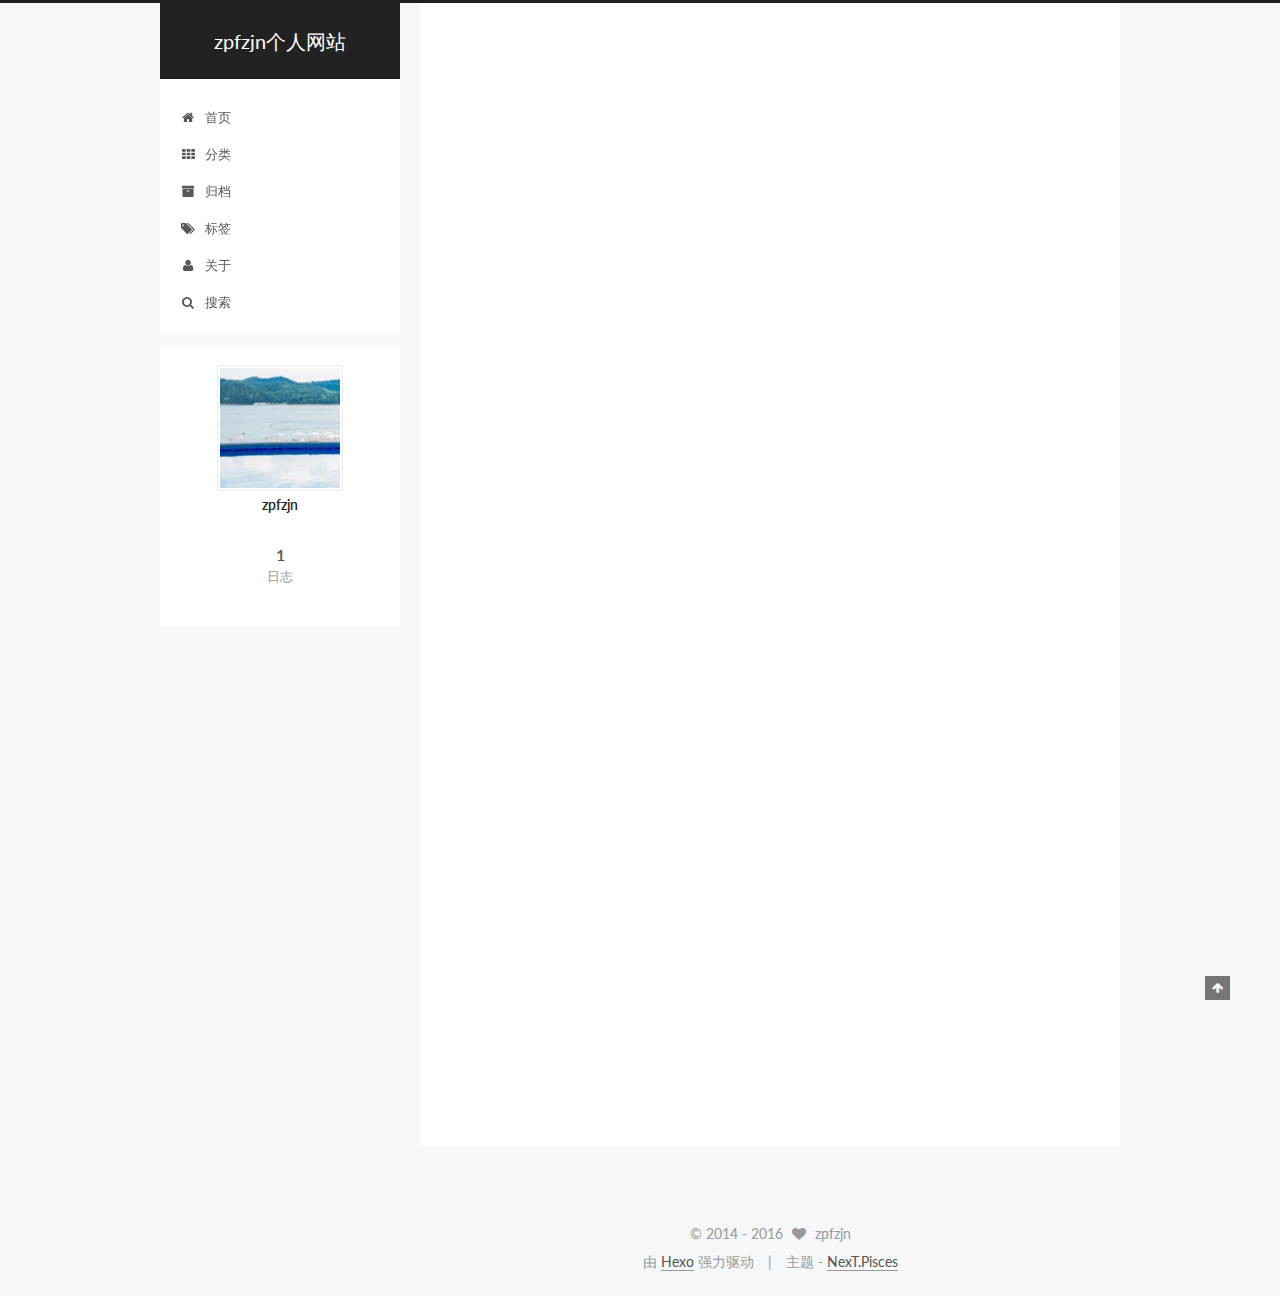
==== index.html @ 31bef753 "Site updated: 2016-10-12 22:18:01" ====
<!doctype html>



  


<html class="theme-next pisces use-motion">
<head>
  <meta charset="UTF-8"/>
<meta http-equiv="X-UA-Compatible" content="IE=edge,chrome=1" />
<meta name="viewport" content="width=device-width, initial-scale=1, maximum-scale=1"/>



<meta http-equiv="Cache-Control" content="no-transform" />
<meta http-equiv="Cache-Control" content="no-siteapp" />












  
  
  <link href="/vendors/fancybox/source/jquery.fancybox.css?v=2.1.5" rel="stylesheet" type="text/css" />




  
  
  
  

  
    
    
  

  

  

  

  

  
    
    
    <link href="//fonts.googleapis.com/css?family=Lato:300,300italic,400,400italic,700,700italic&subset=latin,latin-ext" rel="stylesheet" type="text/css">
  






<link href="/vendors/font-awesome/css/font-awesome.min.css?v=4.4.0" rel="stylesheet" type="text/css" />

<link href="/css/main.css?v=5.0.1" rel="stylesheet" type="text/css" />


  <meta name="keywords" content="zpfzjn" />








  <link rel="shortcut icon" type="image/x-icon" href="/favicon.ico?v=5.0.1" />






<meta property="og:type" content="website">
<meta property="og:title" content="zpfzjn个人网站">
<meta property="og:url" content="http://zpfzjn.com/index.html">
<meta property="og:site_name" content="zpfzjn个人网站">
<meta name="twitter:card" content="summary">
<meta name="twitter:title" content="zpfzjn个人网站">



<script type="text/javascript" id="hexo.configuration">
  var NexT = window.NexT || {};
  var CONFIG = {
    scheme: 'Pisces',
    sidebar: {"position":"left","display":"post"},
    fancybox: true,
    motion: true,
    duoshuo: {
      userId: 0,
      author: '博主'
    }
  };
</script>

  <title> zpfzjn个人网站 </title>
</head>

<body itemscope itemtype="http://schema.org/WebPage" lang="zh-Hans">

  



  <script type="text/javascript">
    var _hmt = _hmt || [];
    (function() {
      var hm = document.createElement("script");
      hm.src = "//hm.baidu.com/hm.js?2b77c3def0ac04cdd8eef418e92e8af2";
      var s = document.getElementsByTagName("script")[0];
      s.parentNode.insertBefore(hm, s);
    })();
  </script>








  
  
    
  

  <div class="container one-collumn sidebar-position-left 
   page-home 
 ">
    <div class="headband"></div>

    <header id="header" class="header" itemscope itemtype="http://schema.org/WPHeader">
      <div class="header-inner"><div class="site-meta ">
  

  <div class="custom-logo-site-title">
    <a href="/"  class="brand" rel="start">
      <span class="logo-line-before"><i></i></span>
      <span class="site-title">zpfzjn个人网站</span>
      <span class="logo-line-after"><i></i></span>
    </a>
  </div>
  <p class="site-subtitle"></p>
</div>

<div class="site-nav-toggle">
  <button>
    <span class="btn-bar"></span>
    <span class="btn-bar"></span>
    <span class="btn-bar"></span>
  </button>
</div>

<nav class="site-nav">
  

  
    <ul id="menu" class="menu">
      
        
        <li class="menu-item menu-item-home">
          <a href="/" rel="section">
            
              <i class="menu-item-icon fa fa-fw fa-home"></i> <br />
            
            首页
          </a>
        </li>
      
        
        <li class="menu-item menu-item-categories">
          <a href="/categories" rel="section">
            
              <i class="menu-item-icon fa fa-fw fa-th"></i> <br />
            
            分类
          </a>
        </li>
      
        
        <li class="menu-item menu-item-archives">
          <a href="/archives" rel="section">
            
              <i class="menu-item-icon fa fa-fw fa-archive"></i> <br />
            
            归档
          </a>
        </li>
      
        
        <li class="menu-item menu-item-tags">
          <a href="/tags" rel="section">
            
              <i class="menu-item-icon fa fa-fw fa-tags"></i> <br />
            
            标签
          </a>
        </li>
      
        
        <li class="menu-item menu-item-about">
          <a href="/about" rel="section">
            
              <i class="menu-item-icon fa fa-fw fa-user"></i> <br />
            
            关于
          </a>
        </li>
      

      
        <li class="menu-item menu-item-search">
          
            <a href="#" class="popup-trigger">
          
            
              <i class="menu-item-icon fa fa-search fa-fw"></i> <br />
            
            搜索
          </a>
        </li>
      
    </ul>
  

  
    <div class="site-search">
      
  <div class="popup">
 <span class="search-icon fa fa-search"></span>
 <input type="text" id="local-search-input">
 <div id="local-search-result"></div>
 <span class="popup-btn-close">close</span>
</div>


    </div>
  
</nav>

 </div>
    </header>

    <main id="main" class="main">
      <div class="main-inner">
        <div class="content-wrap">
          <div id="content" class="content">
            
  <section id="posts" class="posts-expand">
    
      

  
  

  
  
  

  <article class="post post-type-normal " itemscope itemtype="http://schema.org/Article">

    
      <header class="post-header">

        
        
          <h1 class="post-title" itemprop="name headline">
            
            
              
                
                <a class="post-title-link" href="/2016/10/12/hello-world/" itemprop="url">
                  Hello World
                </a>
              
            
          </h1>
        

        <div class="post-meta">
          <span class="post-time">
            <span class="post-meta-item-icon">
              <i class="fa fa-calendar-o"></i>
            </span>
            <span class="post-meta-item-text">发表于</span>
            <time itemprop="dateCreated" datetime="2016-10-12T20:23:17+08:00" content="2016-10-12">
              2016-10-12
            </time>
          </span>

          

          
            
          

          

          
          

          
        </div>
      </header>
    


    <div class="post-body" itemprop="articleBody">

      
      

      
        
          
            <p>Welcome to <a href="https://hexo.io/" target="_blank" rel="external">Hexo</a>! This is your very first post. Check <a href="https://hexo.io/docs/" target="_blank" rel="external">documentation</a> for more info. If you get any problems when using Hexo, you can find the answer in <a href="https://hexo.io/docs/troubleshooting.html" target="_blank" rel="external">troubleshooting</a> or you can ask me on <a href="https://github.com/hexojs/hexo/issues" target="_blank" rel="external">GitHub</a>.</p>
<h2 id="Quick-Start"><a href="#Quick-Start" class="headerlink" title="Quick Start"></a>Quick Start</h2><h3 id="Create-a-new-post"><a href="#Create-a-new-post" class="headerlink" title="Create a new post"></a>Create a new post</h3><figure class="highlight bash"><table><tr><td class="gutter"><pre><div class="line">1</div></pre></td><td class="code"><pre><div class="line">$ hexo new <span class="string">"My New Post"</span></div></pre></td></tr></table></figure>
<p>More info: <a href="https://hexo.io/docs/writing.html" target="_blank" rel="external">Writing</a></p>
<h3 id="Run-server"><a href="#Run-server" class="headerlink" title="Run server"></a>Run server</h3><figure class="highlight bash"><table><tr><td class="gutter"><pre><div class="line">1</div></pre></td><td class="code"><pre><div class="line">$ hexo server</div></pre></td></tr></table></figure>
<p>More info: <a href="https://hexo.io/docs/server.html" target="_blank" rel="external">Server</a></p>
<h3 id="Generate-static-files"><a href="#Generate-static-files" class="headerlink" title="Generate static files"></a>Generate static files</h3><figure class="highlight bash"><table><tr><td class="gutter"><pre><div class="line">1</div></pre></td><td class="code"><pre><div class="line">$ hexo generate</div></pre></td></tr></table></figure>
<p>More info: <a href="https://hexo.io/docs/generating.html" target="_blank" rel="external">Generating</a></p>
<h3 id="Deploy-to-remote-sites"><a href="#Deploy-to-remote-sites" class="headerlink" title="Deploy to remote sites"></a>Deploy to remote sites</h3><figure class="highlight bash"><table><tr><td class="gutter"><pre><div class="line">1</div></pre></td><td class="code"><pre><div class="line">$ hexo deploy</div></pre></td></tr></table></figure>
<p>More info: <a href="https://hexo.io/docs/deployment.html" target="_blank" rel="external">Deployment</a></p>

          
        
      
    </div>

    <div>
      
    </div>

    <div>
      
    </div>

    <footer class="post-footer">
      

      

      
      
        <div class="post-eof"></div>
      
    </footer>
  </article>


    
  </section>

  


          </div>
          


          

        </div>
        
          
  
  <div class="sidebar-toggle">
    <div class="sidebar-toggle-line-wrap">
      <span class="sidebar-toggle-line sidebar-toggle-line-first"></span>
      <span class="sidebar-toggle-line sidebar-toggle-line-middle"></span>
      <span class="sidebar-toggle-line sidebar-toggle-line-last"></span>
    </div>
  </div>

  <aside id="sidebar" class="sidebar">
    <div class="sidebar-inner">

      

      

      <section class="site-overview sidebar-panel  sidebar-panel-active ">
        <div class="site-author motion-element" itemprop="author" itemscope itemtype="http://schema.org/Person">
          <img class="site-author-image" itemprop="image"
               src="/images/avatar.jpg"
               alt="zpfzjn" />
          <p class="site-author-name" itemprop="name">zpfzjn</p>
          <p class="site-description motion-element" itemprop="description"></p>
        </div>
        <nav class="site-state motion-element">
          <div class="site-state-item site-state-posts">
            <a href="/archives">
              <span class="site-state-item-count">1</span>
              <span class="site-state-item-name">日志</span>
            </a>
          </div>

          

          

        </nav>

        

        <div class="links-of-author motion-element">
          
        </div>

        
        

        
        

      </section>

      

    </div>
  </aside>


        
      </div>
    </main>

    <footer id="footer" class="footer">
      <div class="footer-inner">
        <div class="copyright" >
  
  &copy;  2014 - 
  <span itemprop="copyrightYear">2016</span>
  <span class="with-love">
    <i class="fa fa-heart"></i>
  </span>
  <span class="author" itemprop="copyrightHolder">zpfzjn</span>
</div>

<div class="powered-by">
  由 <a class="theme-link" href="http://hexo.io">Hexo</a> 强力驱动
</div>

<div class="theme-info">
  主题 -
  <a class="theme-link" href="https://github.com/iissnan/hexo-theme-next">
    NexT.Pisces
  </a>
</div>

        

        
      </div>
    </footer>

    <div class="back-to-top">
      <i class="fa fa-arrow-up"></i>
    </div>
  </div>

  

<script type="text/javascript">
  if (Object.prototype.toString.call(window.Promise) !== '[object Function]') {
    window.Promise = null;
  }
</script>









  



  
  <script type="text/javascript" src="/vendors/jquery/index.js?v=2.1.3"></script>

  
  <script type="text/javascript" src="/vendors/fastclick/lib/fastclick.min.js?v=1.0.6"></script>

  
  <script type="text/javascript" src="/vendors/jquery_lazyload/jquery.lazyload.js?v=1.9.7"></script>

  
  <script type="text/javascript" src="/vendors/velocity/velocity.min.js?v=1.2.1"></script>

  
  <script type="text/javascript" src="/vendors/velocity/velocity.ui.min.js?v=1.2.1"></script>

  
  <script type="text/javascript" src="/vendors/fancybox/source/jquery.fancybox.pack.js?v=2.1.5"></script>


  


  <script type="text/javascript" src="/js/src/utils.js?v=5.0.1"></script>

  <script type="text/javascript" src="/js/src/motion.js?v=5.0.1"></script>



  
  


  <script type="text/javascript" src="/js/src/affix.js?v=5.0.1"></script>

  <script type="text/javascript" src="/js/src/schemes/pisces.js?v=5.0.1"></script>



  

  


  <script type="text/javascript" src="/js/src/bootstrap.js?v=5.0.1"></script>



  



  



  
  
  <script type="text/javascript">
    // Popup Window;
    var isfetched = false;
    // Search DB path;
    var search_path = "search.xml";
    if (search_path.length == 0) {
       search_path = "search.xml";
    }
    var path = "/" + search_path;
    // monitor main search box;

    function proceedsearch() {
      $("body").append('<div class="popoverlay">').css('overflow', 'hidden');
      $('.popup').toggle();

    }
    // search function;
    var searchFunc = function(path, search_id, content_id) {
    'use strict';
    $.ajax({
        url: path,
        dataType: "xml",
        async: true,
        success: function( xmlResponse ) {
            // get the contents from search data
            isfetched = true;
            $('.popup').detach().appendTo('.header-inner');
            var datas = $( "entry", xmlResponse ).map(function() {
                return {
                    title: $( "title", this ).text(),
                    content: $("content",this).text(),
                    url: $( "url" , this).text()
                };
            }).get();
            var $input = document.getElementById(search_id);
            var $resultContent = document.getElementById(content_id);
            $input.addEventListener('input', function(){
                var matchcounts = 0;
                var str='<ul class=\"search-result-list\">';                
                var keywords = this.value.trim().toLowerCase().split(/[\s\-]+/);
                $resultContent.innerHTML = "";
                if (this.value.trim().length > 1) {
                // perform local searching
                datas.forEach(function(data) {
                    var isMatch = true;
                    var content_index = [];
                    var data_title = data.title.trim().toLowerCase();
                    var data_content = data.content.trim().replace(/<[^>]+>/g,"").toLowerCase();
                    var data_url = data.url;
                    var index_title = -1;
                    var index_content = -1;
                    var first_occur = -1;
                    // only match artiles with not empty titles and contents
                    if(data_title != '' && data_content != '') {
                        keywords.forEach(function(keyword, i) {
                            index_title = data_title.indexOf(keyword);
                            index_content = data_content.indexOf(keyword);
                            if( index_title < 0 && index_content < 0 ){
                                isMatch = false;
                            } else {
                                if (index_content < 0) {
                                    index_content = 0;
                                }
                                if (i == 0) {
                                    first_occur = index_content;
                                }
                            }
                        });
                    }
                    // show search results
                    if (isMatch) {
                        matchcounts += 1;
                        str += "<li><a href='"+ data_url +"' class='search-result-title'>"+ data_title +"</a>";
                        var content = data.content.trim().replace(/<[^>]+>/g,"");
                        if (first_occur >= 0) {
                            // cut out 100 characters
                            var start = first_occur - 20;
                            var end = first_occur + 80;
                            if(start < 0){
                                start = 0;
                            }
                            if(start == 0){
                                end = 50;
                            }
                            if(end > content.length){
                                end = content.length;
                            }
                            var match_content = content.substring(start, end);
                            // highlight all keywords
                            keywords.forEach(function(keyword){
                                var regS = new RegExp(keyword, "gi");
                                match_content = match_content.replace(regS, "<b class=\"search-keyword\">"+keyword+"</b>");
                            });
                            
                            str += "<p class=\"search-result\">" + match_content +"...</p>"
                        }
                        str += "</li>";
                    }
                })};
                str += "</ul>";
                if (matchcounts == 0) { str = '<div id="no-result"><i class="fa fa-frown-o fa-5x" /></div>' }
                if (keywords == "") { str = '<div id="no-result"><i class="fa fa-search fa-5x" /></div>' }
                $resultContent.innerHTML = str;
            });
            proceedsearch();
        }
    });}

    // handle and trigger popup window;
    $('.popup-trigger').mousedown(function(e) {
      e.stopPropagation();
      if (isfetched == false) {
        searchFunc(path, 'local-search-input', 'local-search-result');
      } else {
        proceedsearch();
      };

    });

    $('.popup-btn-close').click(function(e){
      $('.popup').hide();
      $(".popoverlay").remove();
      $('body').css('overflow', '');
    });
    $('.popup').click(function(e){
      e.stopPropagation();
    });
  </script>

  

  

  

</body>
</html>
---- css/main.css ----
/* normalize.css v3.0.2 | MIT License | git.io/normalize */
html {
  font-family: sans-serif; /* 1 */
  -ms-text-size-adjust: 100%; /* 2 */
  -webkit-text-size-adjust: 100%; /* 2 */
}
body {
  margin: 0;
}
article,
aside,
details,
figcaption,
figure,
footer,
header,
hgroup,
main,
menu,
nav,
section,
summary {
  display: block;
}
audio,
canvas,
progress,
video {
  display: inline-block; /* 1 */
  vertical-align: baseline; /* 2 */
}
audio:not([controls]) {
  display: none;
  height: 0;
}
[hidden],
template {
  display: none;
}
a {
  background-color: transparent;
}
a:active,
a:hover {
  outline: 0;
}
abbr[title] {
  border-bottom: 1px dotted;
}
b,
strong {
  font-weight: bold;
}
dfn {
  font-style: italic;
}
h1 {
  font-size: 2em;
  margin: 0.67em 0;
}
mark {
  background: #ff0;
  color: #000;
}
small {
  font-size: 80%;
}
sub,
sup {
  font-size: 75%;
  line-height: 0;
  position: relative;
  vertical-align: baseline;
}
sup {
  top: -0.5em;
}
sub {
  bottom: -0.25em;
}
img {
  border: 0;
}
svg:not(:root) {
  overflow: hidden;
}
figure {
  margin: 1em 40px;
}
hr {
  -moz-box-sizing: content-box;
  box-sizing: content-box;
  height: 0;
}
pre {
  overflow: auto;
}
code,
kbd,
pre,
samp {
  font-family: monospace, monospace;
  font-size: 1em;
}
button,
input,
optgroup,
select,
textarea {
  color: inherit; /* 1 */
  font: inherit; /* 2 */
  margin: 0; /* 3 */
}
button {
  overflow: visible;
}
button,
select {
  text-transform: none;
}
button,
html input[type="button"],
input[type="reset"],
input[type="submit"] {
  -webkit-appearance: button; /* 2 */
  cursor: pointer; /* 3 */
}
button[disabled],
html input[disabled] {
  cursor: default;
}
button::-moz-focus-inner,
input::-moz-focus-inner {
  border: 0;
  padding: 0;
}
input {
  line-height: normal;
}
input[type="checkbox"],
input[type="radio"] {
  box-sizing: border-box; /* 1 */
  padding: 0; /* 2 */
}
input[type="number"]::-webkit-inner-spin-button,
input[type="number"]::-webkit-outer-spin-button {
  height: auto;
}
input[type="search"] {
  -webkit-appearance: textfield; /* 1 */
  -moz-box-sizing: content-box;
  -webkit-box-sizing: content-box; /* 2 */
  box-sizing: content-box;
}
input[type="search"]::-webkit-search-cancel-button,
input[type="search"]::-webkit-search-decoration {
  -webkit-appearance: none;
}
fieldset {
  border: 1px solid #c0c0c0;
  margin: 0 2px;
  padding: 0.35em 0.625em 0.75em;
}
legend {
  border: 0; /* 1 */
  padding: 0; /* 2 */
}
textarea {
  overflow: auto;
}
optgroup {
  font-weight: bold;
}
table {
  border-collapse: collapse;
  border-spacing: 0;
}
td,
th {
  padding: 0;
}
::selection {
  background: #262a30;
  color: #fff;
}
body {
  position: relative;
  font-family: 'Lato', "PingFang SC", "Microsoft YaHei", sans-serif;
  font-size: 14px;
  line-height: 2;
  color: #555;
  background: #fff;
}
@media (max-width: 767px) {
  body {
    padding-right: 0 !important;
  }
}
@media (min-width: 768px) and (max-width: 991px) {
  body {
    padding-right: 0 !important;
  }
}
@media (min-width: 1600px) {
  body {
    font-size: 16px;
  }
}
h1,
h2,
h3,
h4,
h5,
h6 {
  margin: 0;
  padding: 0;
  font-weight: bold;
  line-height: 1.5;
  font-family: 'Lato', "PingFang SC", "Microsoft YaHei", sans-serif;
}
h2,
h3,
h4,
h5,
h6 {
  margin: 20px 0 15px;
}
h1 {
  font-size: 22px;
}
@media (max-width: 767px) {
  h1 {
    font-size: 18px;
  }
}
h2 {
  font-size: 20px;
}
@media (max-width: 767px) {
  h2 {
    font-size: 16px;
  }
}
h3 {
  font-size: 18px;
}
@media (max-width: 767px) {
  h3 {
    font-size: 14px;
  }
}
h4 {
  font-size: 16px;
}
@media (max-width: 767px) {
  h4 {
    font-size: 12px;
  }
}
h5 {
  font-size: 14px;
}
@media (max-width: 767px) {
  h5 {
    font-size: 10px;
  }
}
h6 {
  font-size: 12px;
}
@media (max-width: 767px) {
  h6 {
    font-size: 8px;
  }
}
p {
  margin: 0 0 25px 0;
}
a {
  color: #555;
  text-decoration: none;
  border-bottom: 1px solid #999;
  word-wrap: break-word;
}
a:hover {
  color: #222;
  border-bottom-color: #222;
}
ul {
  list-style: none;
}
blockquote {
  margin: 0;
  padding: 0;
}
img {
  display: block;
  margin: auto;
  max-width: 100%;
  height: auto;
}
hr {
  margin: 40px 0;
  height: 3px;
  border: none;
  background-color: #ddd;
  background-image: repeating-linear-gradient(-45deg, #fff, #fff 4px, transparent 4px, transparent 8px);
}
blockquote {
  padding: 0 15px;
  color: #666;
  border-left: 4px solid #ddd;
}
blockquote cite::before {
  content: "-";
  padding: 0 5px;
}
dt {
  font-weight: 700;
}
dd {
  margin: 0;
  padding: 0;
}
.text-left {
  text-align: left;
}
.text-center {
  text-align: center;
}
.text-right {
  text-align: right;
}
.text-justify {
  text-align: justify;
}
.text-nowrap {
  white-space: nowrap;
}
.text-lowercase {
  text-transform: lowercase;
}
.text-uppercase {
  text-transform: uppercase;
}
.text-capitalize {
  text-transform: capitalize;
}
.center-block {
  display: block;
  margin-left: auto;
  margin-right: auto;
}
.clearfix:before,
.clearfix:after {
  content: " ";
  display: table;
}
.clearfix:after {
  clear: both;
}
.pullquote {
  width: 45%;
}
.pullquote.left {
  float: left;
  margin-left: 5px;
  margin-right: 10px;
}
.pullquote.right {
  float: right;
  margin-left: 10px;
  margin-right: 5px;
}
.affix.affix.affix {
  position: fixed;
}
.translation {
  margin-top: -20px;
  font-size: 14px;
  color: #999;
}
.scrollbar-measure {
  width: 100px;
  height: 100px;
  overflow: scroll;
  position: absolute;
  top: -9999px;
}
.use-motion .motion-element {
  opacity: 0;
}
#local-search-input {
  padding: 3px;
  border: none;
  text-indent: 14px;
  border-radius: 0;
  width: 140px;
  outline: none;
  border-bottom: 1px solid #999;
  background: inherit;
  opacity: 0.5;
}
#local-search-input:focus {
  opacity: 1;
}
.search-icon {
  position: absolute;
  top: 9px;
}
table {
  margin: 20px 0;
  width: 100%;
  border-collapse: collapse;
  border-spacing: 0;
  border: 1px solid #ddd;
  font-size: 14px;
  table-layout: fixed;
  word-wrap: break-all;
}
table>tbody>tr:nth-of-type(odd) {
  background-color: #f9f9f9;
}
table>tbody>tr:hover {
  background-color: #f5f5f5;
}
caption,
th,
td {
  padding: 8px;
  text-align: left;
  vertical-align: middle;
  font-weight: normal;
}
th,
td {
  border-bottom: 3px solid #ddd;
  border-right: 1px solid #eee;
}
th {
  padding-bottom: 10px;
  font-weight: 700;
}
td {
  border-bottom-width: 1px;
}
html,
body {
  height: 100%;
}
.container {
  position: relative;
  min-height: 100%;
}
.header-inner {
  margin: 0 auto;
  padding: 100px 0 70px;
  width: 700px;
}
@media (min-width: 1600px) {
  .container .header-inner {
    width: 900px;
  }
}
.main {
  padding-bottom: 150px;
}
.main-inner {
  margin: 0 auto;
  width: 700px;
}
@media (min-width: 1600px) {
  .container .main-inner {
    width: 900px;
  }
}
.footer {
  position: absolute;
  left: 0;
  bottom: 0;
  width: 100%;
  min-height: 50px;
}
.footer-inner {
  box-sizing: border-box;
  margin: 20px auto;
  width: 700px;
}
@media (min-width: 1600px) {
  .container .footer-inner {
    width: 900px;
  }
}
pre,
.highlight {
  overflow: auto;
  margin: 20px 0;
  padding: 15px;
  font-size: 13px;
  color: #4d4d4c;
  background: #f7f7f7;
  line-height: 1.6;
}
pre,
code {
  font-family: consolas, Menlo, "PingFang SC", "Microsoft YaHei", monospace;
}
code {
  padding: 2px 4px;
  word-break: break-all;
  color: #555;
  background: #eee;
  border-radius: 4px;
  font-size: 13px;
}
pre code {
  padding: 0;
  color: #4d4d4c;
  background: none;
  text-shadow: none;
}
.highlight pre {
  border: none;
  margin: 0;
  padding: 1px;
}
.highlight table {
  margin: 0;
  width: auto;
  border: none;
}
.highlight td {
  border: none;
  padding: 0;
}
.highlight figcaption {
  font-size: 1em;
  color: #4d4d4c;
  line-height: 1em;
  margin-bottom: 1em;
}
.highlight figcaption:before,
.highlight figcaption:after {
  content: " ";
  display: table;
}
.highlight figcaption:after {
  clear: both;
}
.highlight figcaption a {
  float: right;
  color: #4d4d4c;
}
.highlight figcaption a:hover {
  border-bottom-color: #4d4d4c;
}
.highlight .gutter pre {
  color: #666;
  text-align: right;
  padding-right: 20px;
}
.highlight .line {
  height: 20px;
}
.gist table {
  width: auto;
}
.gist table td {
  border: none;
}
pre .comment {
  color: #8e908c;
}
pre .variable,
pre .attribute,
pre .tag,
pre .regexp,
pre .ruby .constant,
pre .xml .tag .title,
pre .xml .pi,
pre .xml .doctype,
pre .html .doctype,
pre .css .id,
pre .css .class,
pre .css .pseudo {
  color: #c82829;
}
pre .number,
pre .preprocessor,
pre .built_in,
pre .literal,
pre .params,
pre .constant,
pre .command {
  color: #f5871f;
}
pre .ruby .class .title,
pre .css .rules .attribute,
pre .string,
pre .value,
pre .inheritance,
pre .header,
pre .ruby .symbol,
pre .xml .cdata,
pre .special,
pre .number,
pre .formula {
  color: #718c00;
}
pre .title,
pre .css .hexcolor {
  color: #3e999f;
}
pre .function,
pre .python .decorator,
pre .python .title,
pre .ruby .function .title,
pre .ruby .title .keyword,
pre .perl .sub,
pre .javascript .title,
pre .coffeescript .title {
  color: #4271ae;
}
pre .keyword,
pre .javascript .function {
  color: #8959a8;
}
.full-image.full-image.full-image {
  border: none;
  max-width: 100%;
  width: auto;
  margin: 20px auto;
}
@media (min-width: 992px) {
  .full-image.full-image.full-image {
    max-width: none;
    width: 126%;
    margin: 0 -13%;
  }
}
.blockquote-center,
.page-home .post-type-quote blockquote,
.page-post-detail .post-type-quote blockquote {
  position: relative;
  margin: 40px 0;
  padding: 0;
  border-left: none;
  text-align: center;
}
.blockquote-center::before,
.page-home .post-type-quote blockquote::before,
.page-post-detail .post-type-quote blockquote::before,
.blockquote-center::after,
.page-home .post-type-quote blockquote::after,
.page-post-detail .post-type-quote blockquote::after {
  position: absolute;
  content: ' ';
  display: block;
  width: 100%;
  height: 24px;
  opacity: 0.2;
  background-repeat: no-repeat;
  background-position: 0 -6px;
  background-size: 22px 22px;
}
.blockquote-center::before,
.page-home .post-type-quote blockquote::before,
.page-post-detail .post-type-quote blockquote::before {
  top: -20px;
  background-image: url("../images/quote-l.svg");
  border-top: 1px solid #ccc;
}
.blockquote-center::after,
.page-home .post-type-quote blockquote::after,
.page-post-detail .post-type-quote blockquote::after {
  bottom: -20px;
  background-image: url("../images/quote-r.svg");
  border-bottom: 1px solid #ccc;
  background-position: 100% 8px;
}
.blockquote-center p,
.page-home .post-type-quote blockquote p,
.page-post-detail .post-type-quote blockquote p,
.blockquote-center div,
.page-home .post-type-quote blockquote div,
.page-post-detail .post-type-quote blockquote div {
  text-align: center;
}
.post .post-body .group-picture img {
  box-sizing: border-box;
  padding: 0 3px;
  border: none;
}
.post .group-picture-row {
  overflow: hidden;
  margin-top: 6px;
}
.post .group-picture-row:first-child {
  margin-top: 0;
}
.post .group-picture-column {
  float: left;
}
.page-post-detail .post-body .group-picture-column {
  float: none;
  margin-top: 10px;
  width: auto !important;
}
.page-post-detail .post-body .group-picture-column img {
  margin: 0 auto;
}
.page-archive .group-picture-container {
  overflow: hidden;
}
.page-archive .group-picture-row {
  float: left;
}
.page-archive .group-picture-row:first-child {
  margin-top: 6px;
}
.page-archive .group-picture-column {
  max-width: 150px;
  max-height: 150px;
}
.btn {
  display: inline-block;
  padding: 0 20px;
  font-size: 14px;
  color: #fff;
  background: #222;
  border: 2px solid #555;
  text-decoration: none;
  border-radius: 0;
  transition-property: background-color;
  transition-duration: 0.2s;
  transition-timing-function: ease-in-out;
  transition-delay: 0s;
}
.btn:hover,
.post-more-link .btn:hover {
  border-color: #222;
  color: #fff;
  background: #222;
}
.btn-bar {
  display: block;
  width: 22px;
  height: 2px;
  background: #555;
  border-radius: 1px;
}
.btn-bar+.btn-bar {
  margin-top: 4px;
}
.pagination {
  margin: 120px 0 40px;
  text-align: center;
  border-top: 1px solid #eee;
}
.page-number-basic,
.pagination .prev,
.pagination .next,
.pagination .page-number,
.pagination .space {
  display: inline-block;
  position: relative;
  top: -1px;
  margin: 0 10px;
  padding: 0 10px;
  line-height: 30px;
}
@media (max-width: 767px) {
  .page-number-basic,
  .pagination .prev,
  .pagination .next,
  .pagination .page-number,
  .pagination .space {
    margin: 0 5px;
  }
}
.pagination .prev,
.pagination .next,
.pagination .page-number {
  border-bottom: 0;
  border-top: 1px solid #eee;
  transition-property: border-color;
  transition-duration: 0.2s;
  transition-timing-function: ease-in-out;
  transition-delay: 0s;
}
.pagination .prev:hover,
.pagination .next:hover,
.pagination .page-number:hover {
  border-top-color: #222;
}
.pagination .space {
  padding: 0;
  margin: 0;
}
.pagination .prev {
  margin-left: 0;
}
.pagination .next {
  margin-right: 0;
}
.pagination .page-number.current {
  color: #fff;
  background: #ccc;
  border-top-color: #ccc;
}
@media (max-width: 767px) {
  .pagination {
    border-top: none;
  }
  .pagination .prev,
  .pagination .next,
  .pagination .page-number {
    margin-bottom: 10px;
    border-top: 0;
    border-bottom: 1px solid #eee;
  }
  .pagination .prev:hover,
  .pagination .next:hover,
  .pagination .page-number:hover {
    border-bottom-color: #222;
  }
}
.comments {
  margin: 60px 20px 0;
}
.tag-cloud {
  text-align: center;
}
.tag-cloud a {
  display: inline-block;
  margin: 10px;
}
.back-to-top {
  box-sizing: border-box;
  position: fixed;
  bottom: -100px;
  right: 50px;
  z-index: 1050;
  padding: 0 6px;
  width: 25px;
  background: #222;
  font-size: 12px;
  opacity: 0.6;
  color: #fff;
  cursor: pointer;
  text-align: center;
  -webkit-transform: translateZ(0);
  transition-property: bottom;
  transition-duration: 0.2s;
  transition-timing-function: ease-in-out;
  transition-delay: 0s;
}
@media (max-width: 767px) {
  .back-to-top {
    display: none;
  }
}
@media (min-width: 768px) and (max-width: 991px) {
  .back-to-top {
    display: none;
  }
}
.back-to-top.back-to-top-on {
  bottom: 40px;
}
.header {
  background: #fff;
}
.header-inner {
  position: relative;
}
.headband {
  height: 3px;
  background: #222;
}
.site-meta {
  margin: 0;
  text-align: center;
}
@media (max-width: 767px) {
  .site-meta {
    text-align: center;
  }
}
.brand {
  position: relative;
  display: inline-block;
  padding: 0 40px;
  color: #fff;
  background: #222;
  border-bottom: none;
}
.brand:hover {
  color: #fff;
}
.logo {
  display: inline-block;
  margin-right: 5px;
  line-height: 36px;
  vertical-align: top;
}
.site-title {
  display: inline-block;
  vertical-align: top;
  line-height: 36px;
  font-size: 20px;
  font-weight: normal;
  font-family: 'Lato', "PingFang SC", "Microsoft YaHei", sans-serif;
}
.site-subtitle {
  margin-top: 10px;
  font-size: 13px;
  color: #ddd;
}
.use-motion .brand {
  opacity: 0;
}
.use-motion .logo,
.use-motion .site-title,
.use-motion .site-subtitle {
  opacity: 0;
  position: relative;
  top: -10px;
}
.site-nav-toggle {
  display: none;
  position: absolute;
  top: 10px;
  left: 10px;
}
@media (max-width: 767px) {
  .site-nav-toggle {
    display: block;
  }
}
.site-nav-toggle button {
  margin-top: 2px;
  padding: 9px 10px;
  background: transparent;
  border: none;
}
@media (max-width: 767px) {
  .site-nav {
    display: none;
    margin: 0 -10px;
    padding: 0 10px;
    clear: both;
    border-top: 1px solid #ddd;
  }
}
@media (min-width: 768px) and (max-width: 991px) {
  .site-nav {
    display: block !important;
  }
}
@media (min-width: 992px) {
  .site-nav {
    display: block !important;
  }
}
.menu {
  margin-top: 20px;
  padding-left: 0;
  text-align: center;
}
.menu .menu-item {
  display: inline-block;
  margin: 0 10px;
}
@media screen and (max-width: 767px) {
  .menu .menu-item {
    margin-top: 10px;
  }
}
.menu .menu-item a {
  display: block;
  font-size: 13px;
  text-transform: capitalize;
  line-height: inherit;
  border-bottom: 1px solid transparent;
  transition-property: border-color;
  transition-duration: 0.2s;
  transition-timing-function: ease-in-out;
  transition-delay: 0s;
}
.menu .menu-item a:hover,
.menu-item-active a {
  border-bottom-color: #222;
}
.menu .menu-item .fa {
  margin-right: 5px;
}
.use-motion .menu-item {
  opacity: 0;
}
.post-body {
  font-family: 'Lato', "PingFang SC", "Microsoft YaHei", sans-serif;
}
@media (max-width: 767px) {
  .post-body {
    word-break: break-word;
  }
}
.post-body .fancybox img {
  display: block !important;
  margin: 0 auto;
  cursor: pointer;
  cursor: zoom-in;
  cursor: -webkit-zoom-in;
}
.post-body .image-caption,
.post-body .figure .caption {
  margin: 10px auto 15px;
  text-align: center;
  font-size: 14px;
  color: #999;
  font-weight: bold;
  line-height: 1;
}
.post-sticky-flag {
  display: inline-block;
  font-size: 16px;
  -ms-transform: rotate(30deg);
  -webkit-transform: rotate(30deg);
  -moz-transform: rotate(30deg);
  -ms-transform: rotate(30deg);
  -o-transform: rotate(30deg);
  transform: rotate(30deg);
}
.posts-expand {
  padding-top: 40px;
}
@media (max-width: 767px) {
  .posts-expand {
    margin: 0 20px;
  }
  .post-body pre,
  .post-body .highlight {
    padding: 10px;
  }
  .post-body pre .gutter pre,
  .post-body .highlight .gutter pre {
    padding-right: 10px;
  }
}
@media (min-width: 992px) {
  .posts-expand .post-body {
    text-align: justify;
  }
}
.posts-expand .post-body h2,
.posts-expand .post-body h3,
.posts-expand .post-body h4,
.posts-expand .post-body h5,
.posts-expand .post-body h6 {
  padding-top: 10px;
}
.posts-expand .post-body h2 .header-anchor,
.posts-expand .post-body h3 .header-anchor,
.posts-expand .post-body h4 .header-anchor,
.posts-expand .post-body h5 .header-anchor,
.posts-expand .post-body h6 .header-anchor {
  float: right;
  margin-left: 10px;
  color: #ccc;
  border-bottom-style: none;
  visibility: hidden;
}
.posts-expand .post-body h2 .header-anchor:hover,
.posts-expand .post-body h3 .header-anchor:hover,
.posts-expand .post-body h4 .header-anchor:hover,
.posts-expand .post-body h5 .header-anchor:hover,
.posts-expand .post-body h6 .header-anchor:hover {
  color: inherit;
}
.posts-expand .post-body h2:hover .header-anchor,
.posts-expand .post-body h3:hover .header-anchor,
.posts-expand .post-body h4:hover .header-anchor,
.posts-expand .post-body h5:hover .header-anchor,
.posts-expand .post-body h6:hover .header-anchor {
  visibility: visible;
}
.posts-expand .post-body ul li {
  list-style: circle;
}
.posts-expand .post-body img {
  box-sizing: border-box;
  margin: auto;
  padding: 3px;
  border: 1px solid #ddd;
}
.posts-expand .fancybox img {
  margin: 0 auto;
}
@media (max-width: 767px) {
  .posts-collapse {
    margin: 0 20px;
  }
  .posts-collapse .post-title,
  .posts-collapse .post-meta {
    display: block;
    width: auto;
    text-align: left;
  }
}
.posts-collapse {
  position: relative;
  z-index: 1010;
  margin-left: 55px;
}
.posts-collapse::after {
  content: " ";
  position: absolute;
  top: 20px;
  left: 0;
  margin-left: -2px;
  width: 4px;
  height: 100%;
  background: #f5f5f5;
  z-index: -1;
}
@media (max-width: 767px) {
  .posts-collapse {
    margin: 0 20px;
  }
}
.posts-collapse .collection-title {
  position: relative;
  margin: 60px 0;
}
.posts-collapse .collection-title h2 {
  margin-left: 20px;
}
.posts-collapse .collection-title small {
  color: #bbb;
}
.posts-collapse .collection-title::before {
  content: " ";
  position: absolute;
  left: 0;
  top: 50%;
  margin-left: -4px;
  margin-top: -4px;
  width: 8px;
  height: 8px;
  background: #bbb;
  border-radius: 50%;
}
.posts-collapse .post {
  margin: 30px 0;
}
.posts-collapse .post-header {
  position: relative;
  transition-duration: 0.2s;
  transition-timing-function: ease-in-out;
  transition-delay: 0s;
  transition-property: border;
  border-bottom: 1px dashed #ccc;
}
.posts-collapse .post-header::before {
  content: " ";
  position: absolute;
  left: 0;
  top: 12px;
  width: 6px;
  height: 6px;
  margin-left: -4px;
  background: #bbb;
  border-radius: 50%;
  border: 1px solid #fff;
  transition-duration: 0.2s;
  transition-timing-function: ease-in-out;
  transition-delay: 0s;
  transition-property: background;
}
.posts-collapse .post-header:hover {
  border-bottom-color: #666;
}
.posts-collapse .post-header:hover::before {
  background: #222;
}
.posts-collapse .post-meta {
  position: absolute;
  font-size: 12px;
  left: 20px;
  top: 5px;
}
.posts-collapse .post-comments-count {
  display: none;
}
.posts-collapse .post-title {
  margin-left: 60px;
  font-size: 16px;
  font-weight: normal;
  line-height: inherit;
}
.posts-collapse .post-title::after {
  margin-left: 3px;
  opacity: 0.6;
}
.posts-collapse .post-title a {
  color: #666;
  border-bottom: none;
}
.page-home .post-type-quote .post-header,
.page-post-detail .post-type-quote .post-header,
.page-home .post-type-quote .post-tags,
.page-post-detail .post-type-quote .post-tags {
  display: none;
}
.posts-expand .post-title {
  font-size: 26px;
  text-align: center;
  word-break: break-word;
  font-weight: 300;
}
@media (max-width: 767px) {
  .posts-expand .post-title {
    font-size: 22px;
  }
}
.posts-expand .post-title-link {
  display: inline-block;
  position: relative;
  color: #555;
  border-bottom: none;
  line-height: 1.2;
  vertical-align: top;
}
.posts-expand .post-title-link::before {
  content: "";
  position: absolute;
  width: 100%;
  height: 2px;
  bottom: 0;
  left: 0;
  background-color: #000;
  visibility: hidden;
  -webkit-transform: scaleX(0);
  -moz-transform: scaleX(0);
  -ms-transform: scaleX(0);
  -o-transform: scaleX(0);
  transform: scaleX(0);
  transition-duration: 0.2s;
  transition-timing-function: ease-in-out;
  transition-delay: 0s;
}
.posts-expand .post-title-link:hover::before {
  visibility: visible;
  -webkit-transform: scaleX(1);
  -moz-transform: scaleX(1);
  -ms-transform: scaleX(1);
  -o-transform: scaleX(1);
  transform: scaleX(1);
}
.posts-expand .post-title-link .fa {
  font-size: 16px;
}
.posts-expand .post-meta {
  margin: 3px 0 60px 0;
  color: #999;
  font-family: 'Lato', "PingFang SC", "Microsoft YaHei", sans-serif;
  font-size: 12px;
  text-align: center;
}
.posts-expand .post-meta .post-category-list {
  display: inline-block;
  margin: 0;
  padding: 3px;
}
.posts-expand .post-meta .post-category-list-link {
  color: #999;
}
.post-meta-item-icon {
  display: none;
  margin-right: 3px;
}
@media (min-width: 768px) and (max-width: 991px) {
  .post-meta-item-icon {
    display: inline-block;
  }
}
@media (max-width: 767px) {
  .post-meta-item-icon {
    display: inline-block;
  }
}
@media (min-width: 768px) and (max-width: 991px) {
  .post-meta-item-text {
    display: none;
  }
}
@media (max-width: 767px) {
  .post-meta-item-text {
    display: none;
  }
}
@media (max-width: 767px) {
  .posts-expand .post-comments-count {
    display: none;
  }
}
.post-more-link {
  margin-top: 50px;
}
.post-more-link .btn {
  color: #555;
  font-size: 14px;
  background: #fff;
  border-radius: 2px;
  line-height: 2;
}
.posts-expand .post-tags {
  margin-top: 40px;
  text-align: center;
}
.posts-expand .post-tags a {
  display: inline-block;
  margin-right: 10px;
  font-size: 13px;
}
.post-nav {
  overflow: hidden;
  margin-top: 60px;
  padding: 10px;
  white-space: nowrap;
  border-top: 1px solid #eee;
}
.post-nav-item {
  display: inline-block;
  width: 50%;
  white-space: normal;
}
.post-nav-item a {
  position: relative;
  display: inline-block;
  line-height: 25px;
  font-size: 14px;
  color: #555;
  border-bottom: none;
}
.post-nav-item a:hover {
  color: #222;
  border-bottom: none;
}
.post-nav-item a:active {
  top: 2px;
}
.post-nav-item a i {
  font-size: 12px;
}
.post-nav-prev {
  text-align: right;
}
.posts-expand .post-eof {
  display: block;
  margin: 80px auto 60px;
  width: 8%;
  height: 1px;
  background: #ccc;
  text-align: center;
}
.post:last-child .post-eof.post-eof.post-eof {
  display: none;
}
.post-gallery {
  display: table;
  table-layout: fixed;
  width: 100%;
  border-collapse: separate;
}
.post-gallery-row {
  display: table-row;
}
.post-gallery .post-gallery-img {
  display: table-cell;
  text-align: center;
  vertical-align: middle;
  border: none;
}
.post-gallery .post-gallery-img img {
  max-width: 100%;
  max-height: 100%;
  border: none;
}
.fancybox-close,
.fancybox-close:hover {
  border: none;
}
.sidebar {
  position: fixed;
  right: 0;
  top: 0;
  bottom: 0;
  width: 0;
  z-index: 1040;
  box-shadow: inset 0 2px 6px #000;
  background: #222;
  -webkit-transform: translateZ(0);
}
.sidebar a {
  color: #999;
  border-bottom-color: #555;
}
.sidebar a:hover {
  color: #eee;
}
@media (min-width: 768px) and (max-width: 991px) {
  .sidebar {
    display: none !important;
  }
}
@media (max-width: 767px) {
  .sidebar {
    display: none !important;
  }
}
.sidebar-inner {
  position: relative;
  padding: 20px 10px;
  color: #999;
  text-align: center;
}
.sidebar-toggle {
  position: fixed;
  right: 50px;
  bottom: 45px;
  width: 15px;
  height: 15px;
  padding: 5px;
  background: #222;
  line-height: 0;
  z-index: 1050;
  cursor: pointer;
  -webkit-transform: translateZ(0);
}
@media (min-width: 768px) and (max-width: 991px) {
  .sidebar-toggle {
    display: none;
  }
}
@media (max-width: 767px) {
  .sidebar-toggle {
    display: none;
  }
}
.sidebar-toggle-line {
  position: relative;
  display: inline-block;
  vertical-align: top;
  height: 2px;
  width: 100%;
  background: #fff;
  margin-top: 3px;
}
.sidebar-toggle-line:first-child {
  margin-top: 0;
}
.site-author-image {
  display: block;
  margin: 0 auto;
  padding: 2px;
  max-width: 120px;
  height: auto;
  border: 1px solid #eee;
}
.site-author-name {
  margin: 0;
  text-align: center;
  color: #222;
  font-weight: 600;
}
.site-description {
  margin-top: 0;
  text-align: center;
  font-size: 13px;
  color: #999;
}
.site-state {
  overflow: hidden;
  line-height: 1.4;
  white-space: nowrap;
  text-align: center;
}
.site-state-item {
  display: inline-block;
  padding: 0 15px;
  border-left: 1px solid #eee;
}
.site-state-item:first-child {
  border-left: none;
}
.site-state-item a {
  border-bottom: none;
}
.site-state-item-count {
  display: block;
  text-align: center;
  color: inherit;
  font-weight: 600;
  font-size: 16px;
}
.site-state-item-name {
  font-size: 13px;
  color: #999;
}
.feed-link {
  margin-top: 20px;
}
.feed-link a {
  display: inline-block;
  padding: 0 15px;
  color: #fc6423;
  border: 1px solid #fc6423;
  border-radius: 4px;
}
.feed-link a i {
  color: #fc6423;
  font-size: 14px;
}
.feed-link a:hover {
  color: #fff;
  background: #fc6423;
}
.feed-link a:hover i {
  color: #fff;
}
.links-of-author {
  margin-top: 20px;
}
.links-of-author a {
  display: inline-block;
  vertical-align: middle;
  margin-right: 10px;
  margin-bottom: 10px;
  border-bottom-color: #555;
  font-size: 13px;
}
.links-of-author a:before {
  display: inline-block;
  vertical-align: middle;
  margin-right: 3px;
  content: " ";
  width: 4px;
  height: 4px;
  border-radius: 50%;
  background: #444dd1;
}
.links-of-blogroll {
  font-size: 13px;
}
.links-of-blogroll-title {
  margin-top: 20px;
  font-size: 14px;
  font-weight: 600;
}
.links-of-blogroll-list {
  margin: 0;
  padding: 0;
}
.links-of-blogroll-item {
  padding: 2px 10px;
}
.sidebar-nav {
  margin: 0 0 20px;
  padding-left: 0;
}
.sidebar-nav li {
  display: inline-block;
  cursor: pointer;
  border-bottom: 1px solid transparent;
  font-size: 14px;
  color: #555;
}
.sidebar-nav li:hover {
  color: #fc6423;
}
.page-post-detail .sidebar-nav-toc {
  padding: 0 5px;
}
.page-post-detail .sidebar-nav-overview {
  margin-left: 10px;
}
.sidebar-nav .sidebar-nav-active {
  color: #fc6423;
  border-bottom-color: #fc6423;
}
.sidebar-nav .sidebar-nav-active:hover {
  color: #fc6423;
}
.sidebar-panel {
  display: none;
}
.sidebar-panel-active {
  display: block;
}
.post-toc-empty {
  font-size: 14px;
  color: #666;
}
.post-toc-wrap {
  overflow: hidden;
}
.post-toc {
  overflow: auto;
}
.post-toc ol {
  margin: 0;
  padding: 0 2px 5px 10px;
  text-align: left;
  list-style: none;
  font-size: 14px;
}
.post-toc ol > ol {
  padding-left: 0;
}
.post-toc ol a {
  transition-duration: 0.2s;
  transition-timing-function: ease-in-out;
  transition-delay: 0s;
  transition-property: all;
  color: #666;
  border-bottom-color: #ccc;
}
.post-toc ol a:hover {
  color: #000;
  border-bottom-color: #000;
}
.post-toc .nav-item {
  overflow: hidden;
  text-overflow: ellipsis;
  white-space: nowrap;
  line-height: 1.8;
}
.post-toc .nav .nav-child {
  display: none;
}
.post-toc .nav .active > .nav-child {
  display: block;
}
.post-toc .nav .active-current > .nav-child {
  display: block;
}
.post-toc .nav .active-current > .nav-child > .nav-item {
  display: block;
}
.post-toc .nav .active > a {
  color: #fc6423;
  border-bottom-color: #fc6423;
}
.post-toc .nav .active-current > a {
  color: #fc6423;
}
.post-toc .nav .active-current > a:hover {
  color: #fc6423;
}
.footer {
  font-size: 14px;
  color: #999;
}
.footer img {
  border: none;
}
.footer-inner {
  text-align: center;
}
.with-love {
  display: inline-block;
  margin: 0 5px;
}
.powered-by,
.theme-info {
  display: inline-block;
}
.powered-by {
  margin-right: 10px;
}
.powered-by::after {
  content: "|";
  padding-left: 10px;
}
.cc-license {
  margin-top: 10px;
  text-align: center;
}
.cc-license .cc-opacity {
  opacity: 0.7;
  border-bottom: none;
}
.cc-license .cc-opacity:hover {
  opacity: 0.9;
}
.cc-license img {
  display: inline-block;
}
.theme-next #ds-thread #ds-reset {
  color: #555;
}
.theme-next #ds-thread #ds-reset .ds-replybox {
  margin-bottom: 30px;
}
.theme-next #ds-thread #ds-reset .ds-replybox .ds-avatar,
.theme-next #ds-reset .ds-avatar img {
  box-shadow: none;
}
.theme-next #ds-thread #ds-reset .ds-textarea-wrapper {
  border-color: #c7d4e1;
  background: none;
  border-top-right-radius: 3px;
  border-top-left-radius: 3px;
}
.theme-next #ds-thread #ds-reset .ds-textarea-wrapper textarea {
  height: 60px;
}
.theme-next #ds-reset .ds-rounded-top {
  border-radius: 0;
}
.theme-next #ds-thread #ds-reset .ds-post-toolbar {
  box-sizing: border-box;
  border: 1px solid #c7d4e1;
  background: #f6f8fa;
}
.theme-next #ds-thread #ds-reset .ds-post-options {
  height: 40px;
  border: none;
  background: none;
}
.theme-next #ds-thread #ds-reset .ds-toolbar-buttons {
  top: 11px;
}
.theme-next #ds-thread #ds-reset .ds-sync {
  top: 5px;
}
.theme-next #ds-thread #ds-reset .ds-post-button {
  top: 4px;
  right: 5px;
  width: 90px;
  height: 30px;
  border: 1px solid #c5ced7;
  border-radius: 3px;
  background-image: linear-gradient(#fbfbfc, #f5f7f9);
  color: #60676d;
}
.theme-next #ds-thread #ds-reset .ds-post-button:hover {
  background-position: 0 -30px;
  color: #60676d;
}
.theme-next #ds-thread #ds-reset .ds-comments-info {
  padding: 10px 0;
}
.theme-next #ds-thread #ds-reset .ds-sort {
  display: none;
}
.theme-next #ds-thread #ds-reset li.ds-tab a.ds-current {
  border: none;
  background: #f6f8fa;
  color: #60676d;
}
.theme-next #ds-thread #ds-reset li.ds-tab a.ds-current:hover {
  background-color: #e9f0f7;
  color: #60676d;
}
.theme-next #ds-thread #ds-reset li.ds-tab a {
  border-radius: 2px;
  padding: 5px;
}
.theme-next #ds-thread #ds-reset .ds-login-buttons p {
  color: #999;
  line-height: 36px;
}
.theme-next #ds-thread #ds-reset .ds-login-buttons .ds-service-list li {
  height: 28px;
}
.theme-next #ds-thread #ds-reset .ds-service-list a {
  background: none;
  padding: 5px;
  border: 1px solid;
  border-radius: 3px;
  text-align: center;
}
.theme-next #ds-thread #ds-reset .ds-service-list a:hover {
  color: #fff;
  background: #666;
}
.theme-next #ds-thread #ds-reset .ds-service-list .ds-weibo {
  color: #fc9b00;
  border-color: #fc9b00;
}
.theme-next #ds-thread #ds-reset .ds-service-list .ds-weibo:hover {
  background: #fc9b00;
}
.theme-next #ds-thread #ds-reset .ds-service-list .ds-qq {
  color: #60a3ec;
  border-color: #60a3ec;
}
.theme-next #ds-thread #ds-reset .ds-service-list .ds-qq:hover {
  background: #60a3ec;
}
.theme-next #ds-thread #ds-reset .ds-service-list .ds-renren {
  color: #2e7ac4;
  border-color: #2e7ac4;
}
.theme-next #ds-thread #ds-reset .ds-service-list .ds-renren:hover {
  background: #2e7ac4;
}
.theme-next #ds-thread #ds-reset .ds-service-list .ds-douban {
  color: #37994c;
  border-color: #37994c;
}
.theme-next #ds-thread #ds-reset .ds-service-list .ds-douban:hover {
  background: #37994c;
}
.theme-next #ds-thread #ds-reset .ds-service-list .ds-kaixin {
  color: #fef20d;
  border-color: #fef20d;
}
.theme-next #ds-thread #ds-reset .ds-service-list .ds-kaixin:hover {
  background: #fef20d;
}
.theme-next #ds-thread #ds-reset .ds-service-list .ds-netease {
  color: #f00;
  border-color: #f00;
}
.theme-next #ds-thread #ds-reset .ds-service-list .ds-netease:hover {
  background: #f00;
}
.theme-next #ds-thread #ds-reset .ds-service-list .ds-sohu {
  color: #ffcb05;
  border-color: #ffcb05;
}
.theme-next #ds-thread #ds-reset .ds-service-list .ds-sohu:hover {
  background: #ffcb05;
}
.theme-next #ds-thread #ds-reset .ds-service-list .ds-baidu {
  color: #2831e0;
  border-color: #2831e0;
}
.theme-next #ds-thread #ds-reset .ds-service-list .ds-baidu:hover {
  background: #2831e0;
}
.theme-next #ds-thread #ds-reset .ds-service-list .ds-google {
  color: #166bec;
  border-color: #166bec;
}
.theme-next #ds-thread #ds-reset .ds-service-list .ds-google:hover {
  background: #166bec;
}
.theme-next #ds-thread #ds-reset .ds-service-list .ds-weixin {
  color: #00ce0d;
  border-color: #00ce0d;
}
.theme-next #ds-thread #ds-reset .ds-service-list .ds-weixin:hover {
  background: #00ce0d;
}
.theme-next #ds-thread #ds-reset .ds-service-list .ds-more-services {
  border: none;
}
.theme-next #ds-thread #ds-reset .ds-service-list .ds-more-services:hover {
  background: none;
}
.theme-next #ds-reset .duoshuo-ua-admin {
  display: inline-block;
  color: #f00;
}
.theme-next #ds-reset .duoshuo-ua-platform,
.theme-next #ds-reset .duoshuo-ua-browser {
  color: #ccc;
}
.theme-next #ds-reset .duoshuo-ua-platform .fa,
.theme-next #ds-reset .duoshuo-ua-browser .fa {
  display: inline-block;
  margin-right: 3px;
}
.theme-next #ds-reset .duoshuo-ua-separator {
  display: inline-block;
  margin-left: 5px;
}
.theme-next .this_ua {
  background-color: #ccc !important;
  border-radius: 4px;
  padding: 0 5px !important;
  margin: 1px 1px !important;
  border: 1px solid #bbb !important;
  color: #fff;
  display: inline-block !important;
}
.theme-next .this_ua.admin {
  background-color: #d9534f !important;
  border-color: #d9534f !important;
}
.theme-next .this_ua.platform.iOS,
.theme-next .this_ua.platform.Mac,
.theme-next .this_ua.platform.Windows {
  background-color: #39b3d7 !important;
  border-color: #46b8da !important;
}
.theme-next .this_ua.platform.Linux {
  background-color: #3a3a3a !important;
  border-color: #1f1f1f !important;
}
.theme-next .this_ua.platform.Android {
  background-color: #00c47d !important;
  border-color: #01b171 !important;
}
.theme-next .this_ua.browser.Mobile,
.theme-next .this_ua.browser.Chrome {
  background-color: #5cb85c !important;
  border-color: #4cae4c !important;
}
.theme-next .this_ua.browser.Firefox {
  background-color: #f0ad4e !important;
  border-color: #eea236 !important;
}
.theme-next .this_ua.browser.Maxthon,
.theme-next .this_ua.browser.IE {
  background-color: #428bca !important;
  border-color: #357ebd !important;
}
.theme-next .this_ua.browser.baidu,
.theme-next .this_ua.browser.UCBrowser,
.theme-next .this_ua.browser.Opera {
  background-color: #d9534f !important;
  border-color: #d43f3a !important;
}
.theme-next .this_ua.browser.Android,
.theme-next .this_ua.browser.QQBrowser {
  background-color: #78ace9 !important;
  border-color: #4cae4c !important;
}
.post-spread {
  margin-top: 20px;
  text-align: center;
}
.jiathis_style {
  display: inline-block;
}
.jiathis_style a {
  border: none;
}
.post-spread {
  margin-top: 20px;
  text-align: center;
}
.bdshare-slide-button-box a {
  border: none;
}
.bdsharebuttonbox {
  display: inline-block;
}
.bdsharebuttonbox a {
  border: none;
}
ul.search-result-list {
  padding-left: 0px;
  margin: 0px 5px 0px 8px;
}
p.search-result {
  border-bottom: 1px dashed #ccc;
  padding: 5px 0;
}
a.search-result-title {
  font-weight: bold;
}
a.search-result {
  border-bottom: transparent;
  display: block;
  white-space: nowrap;
  overflow: hidden;
  text-overflow: ellipsis;
}
.search-keyword {
  border-bottom: 1px dashed #4088b8;
  font-weight: bold;
}
#local-search-result {
  height: 90%;
  overflow: auto;
}
.popup {
  display: none;
  position: fixed;
  top: 10%;
  left: 50%;
  width: 700px;
  height: 80%;
  margin-left: -350px;
  padding: 3px 0 0 10px;
  background: #fff;
  color: #333;
  z-index: 9999;
  border-radius: 5px;
}
@media (max-width: 767px) {
  .popup {
    padding: 3px;
    top: 0;
    left: 0;
    margin: 0;
    width: 100%;
    height: 100%;
    border-radius: 0px;
  }
}
.popoverlay {
  position: fixed;
  width: 100%;
  height: 100%;
  top: 0px;
  left: 0px;
  z-index: 2080;
  background-color: rgba(0,0,0,0.3);
}
#local-search-input {
  margin-bottom: 10px;
  width: 50%;
}
.popup-btn-close {
  position: absolute;
  top: 6px;
  right: 14px;
  color: #4ebd79;
  font-size: 14px;
  font-weight: bold;
  text-transform: uppercase;
  cursor: pointer;
}
#no-result {
  position: absolute;
  left: 44%;
  top: 42%;
  color: #ccc;
}
.busuanzi-count:before {
  content: " ";
  float: left;
  width: 260px;
  min-height: 25px;
}
@media (min-width: 768px) and (max-width: 991px) {
  .busuanzi-count {
    width: auto;
  }
  .busuanzi-count:before {
    display: none;
  }
}
@media (max-width: 767px) {
  .busuanzi-count {
    width: auto;
  }
  .busuanzi-count:before {
    display: none;
  }
}
.site-uv,
.site-pv,
.page-pv {
  display: inline-block;
}
.site-uv .busuanzi-value,
.site-pv .busuanzi-value,
.page-pv .busuanzi-value {
  margin: 0 5px;
}
.site-uv {
  margin-right: 10px;
}
.site-uv::after {
  content: "|";
  padding-left: 10px;
}
.use-motion .post {
  opacity: 0;
}
.page-archive .archive-page-counter {
  position: relative;
  top: 3px;
  left: 20px;
}
@media (max-width: 767px) {
  .page-archive .archive-page-counter {
    top: 5px;
  }
}
.page-archive .posts-collapse .archive-move-on {
  position: absolute;
  top: 11px;
  left: 0;
  margin-left: -6px;
  width: 10px;
  height: 10px;
  opacity: 0.5;
  background: #555;
  border: 1px solid #fff;
  border-radius: 50%;
}
.category-all-page .category-all-title {
  text-align: center;
}
.category-all-page .category-all {
  margin-top: 20px;
}
.category-all-page .category-list {
  margin: 0;
  padding: 0;
  list-style: none;
}
.category-all-page .category-list-item {
  margin: 5px 10px;
}
.category-all-page .category-list-count {
  color: #bbb;
}
.category-all-page .category-list-count:before {
  display: inline;
  content: " (";
}
.category-all-page .category-list-count:after {
  display: inline;
  content: ") ";
}
.category-all-page .category-list-child {
  padding-left: 10px;
}
.page-post-detail .sidebar-toggle-line {
  background: #fc6423;
}
.page-post-detail .comments {
  overflow: hidden;
}
body {
  background: #f5f7f9;
}
@media (min-width: 992px) {
  .full-image.full-image.full-image {
    max-width: none;
    width: 118%;
    margin: 0 -9%;
  }
}
.header {
  position: relative;
  margin: 0 auto;
  width: 960px;
}
@media (min-width: 768px) and (max-width: 991px) {
  .header {
    width: auto;
  }
}
@media (max-width: 767px) {
  .header {
    width: auto;
  }
}
.header-inner {
  position: absolute;
  top: 0;
  overflow: hidden;
  padding: 0;
  width: 240px;
  background: #fff;
}
@media (min-width: 1600px) {
  .container .header-inner {
    width: 240px;
  }
}
@media (min-width: 768px) and (max-width: 991px) {
  .header-inner {
    position: relative;
    width: auto;
  }
}
@media (max-width: 767px) {
  .header-inner {
    position: relative;
    width: auto;
  }
}
.main:before,
.main:after {
  content: " ";
  display: table;
}
.main:after {
  clear: both;
}
@media (min-width: 768px) and (max-width: 991px) {
  .main {
    padding-bottom: 100px;
  }
}
@media (max-width: 767px) {
  .main {
    padding-bottom: 100px;
  }
}
.container .main-inner {
  width: 960px;
}
@media (min-width: 768px) and (max-width: 991px) {
  .container .main-inner {
    width: auto;
  }
}
@media (max-width: 767px) {
  .container .main-inner {
    width: auto;
  }
}
.content-wrap {
  float: right;
  box-sizing: border-box;
  padding: 40px;
  width: 700px;
  background: #fff;
  min-height: 700px;
}
@media (min-width: 768px) and (max-width: 991px) {
  .content-wrap {
    width: 100%;
    padding: 20px;
  }
}
@media (max-width: 767px) {
  .content-wrap {
    width: 100%;
    padding: 20px;
    min-height: auto;
  }
}
.sidebar {
  position: static;
  float: left;
  margin-top: 300px;
  width: 240px;
  background: #fff;
  box-shadow: none;
}
@media (min-width: 768px) and (max-width: 991px) {
  .sidebar {
    display: none;
  }
}
@media (max-width: 767px) {
  .sidebar {
    display: none;
  }
}
.sidebar-toggle {
  display: none;
}
.footer-inner {
  width: 960px;
}
.footer-inner:before {
  content: " ";
  float: left;
  width: 260px;
  min-height: 50px;
}
@media (min-width: 768px) and (max-width: 991px) {
  .footer-inner {
    width: auto;
  }
  .footer-inner:before {
    display: none;
  }
}
@media (max-width: 767px) {
  .footer-inner {
    width: auto;
  }
  .footer-inner:before {
    display: none;
  }
}
.sidebar-position-right .header-inner {
  right: 0;
}
.sidebar-position-right .content-wrap {
  float: left;
}
.sidebar-position-right .sidebar {
  float: right;
}
.sidebar-position-right .footer-inner:before {
  float: right;
}
.site-meta {
  padding: 20px 0;
  color: #fff;
  background: #222;
}
@media (min-width: 768px) and (max-width: 991px) {
  .site-meta {
    box-shadow: 0 0 16px rgba(0,0,0,0.5);
  }
}
@media (max-width: 767px) {
  .site-meta {
    box-shadow: 0 0 16px rgba(0,0,0,0.5);
  }
}
.brand {
  display: block;
  padding: 0;
  background: none;
}
.brand:hover {
  color: #fff;
}
.site-subtitle {
  margin: 0;
}
.site-search form {
  display: none;
}
.site-nav {
  border-top: none;
}
@media (min-width: 768px) and (max-width: 991px) {
  .site-nav {
    display: none !important;
  }
}
@media (min-width: 768px) and (max-width: 991px) {
  .site-nav-on {
    display: block !important;
  }
}
.menu .menu-item {
  display: block;
  margin: 0;
  list-style: none;
}
.menu .menu-item a {
  position: relative;
  box-sizing: border-box;
  padding: 5px 20px;
  text-align: left;
  line-height: inherit;
  transition-property: background-color;
  transition-duration: 0.2s;
  transition-timing-function: ease-in-out;
  transition-delay: 0s;
}
.menu .menu-item a:hover,
.menu-item-active a {
  background: #f9f9f9;
  border-bottom-color: #fff;
}
.menu .menu-item br {
  display: none;
}
.menu-item-active a:after {
  content: " ";
  position: absolute;
  top: 50%;
  margin-top: -3px;
  right: 15px;
  width: 6px;
  height: 6px;
  border-radius: 50%;
  background-color: #bbb;
}
.btn-bar {
  background-color: #fff;
}
.site-nav-toggle {
  top: 20px;
  left: 20px;
}
@media (min-width: 768px) and (max-width: 991px) {
  .site-nav-toggle {
    display: block;
  }
}
.use-motion .sidebar .motion-element {
  opacity: 1;
}
.sidebar {
  display: none;
  right: auto;
  bottom: auto;
  -webkit-transform: none;
}
.sidebar-inner {
  box-sizing: border-box;
  width: 240px;
  color: #555;
  background: #fff;
}
.sidebar-inner.affix {
  position: fixed;
  top: 0;
}
.site-overview {
  margin: 0 2px;
  text-align: left;
}
.site-author:before,
.site-author:after {
  content: " ";
  display: table;
}
.site-author:after {
  clear: both;
}
.sidebar a {
  color: #555;
}
.sidebar a:hover {
  color: #222;
}
.links-of-author-item a:before {
  display: none;
}
.links-of-author-item a {
  border-bottom: none;
  text-decoration: underline;
}
.feed-link {
  border-top: 1px dotted #ccc;
  border-bottom: 1px dotted #ccc;
  text-align: center;
}
.feed-link a {
  display: block;
  color: #fc6423;
  border: none;
}
.feed-link a:hover {
  background: none;
  color: #e34603;
}
.feed-link a:hover i {
  color: #e34603;
}
.links-of-author:before,
.links-of-author:after {
  content: " ";
  display: table;
}
.links-of-author:after {
  clear: both;
}
.links-of-author-item {
  float: left;
  margin: 5px 0 0;
  width: 50%;
}
.links-of-author-item a {
  box-sizing: border-box;
  display: inline-block;
  margin-right: 0;
  margin-bottom: 0;
  padding: 0 5px;
  overflow: hidden;
  white-space: nowrap;
  text-overflow: ellipsis;
}
.links-of-author-item a {
  display: block;
  text-decoration: none;
}
.links-of-author-item a:hover {
  border-radius: 4px;
  background: #eee;
}
.links-of-author-item .fa {
  margin-right: 2px;
  font-size: 16px;
}
.links-of-author-item .fa-globe {
  font-size: 15px;
}
.links-of-blogroll {
  margin-top: 20px;
  padding: 3px 0 0;
  border-top: 1px dotted #ccc;
}
.links-of-blogroll-title {
  margin-top: 0;
}
.links-of-blogroll-item {
  padding: 0;
}
.links-of-blogroll-inline:before,
.links-of-blogroll-inline:after {
  content: " ";
  display: table;
}
.links-of-blogroll-inline:after {
  clear: both;
}
.links-of-blogroll-inline .links-of-blogroll-item {
  float: left;
  margin: 5px 0 0;
  width: 50%;
}
.links-of-blogroll-inline .links-of-blogroll-item a {
  box-sizing: border-box;
  display: inline-block;
  margin-right: 0;
  margin-bottom: 0;
  padding: 0 5px;
  overflow: hidden;
  white-space: nowrap;
  text-overflow: ellipsis;
}
@media (max-width: 767px) {
  .post-body {
    text-align: justify;
  }
}
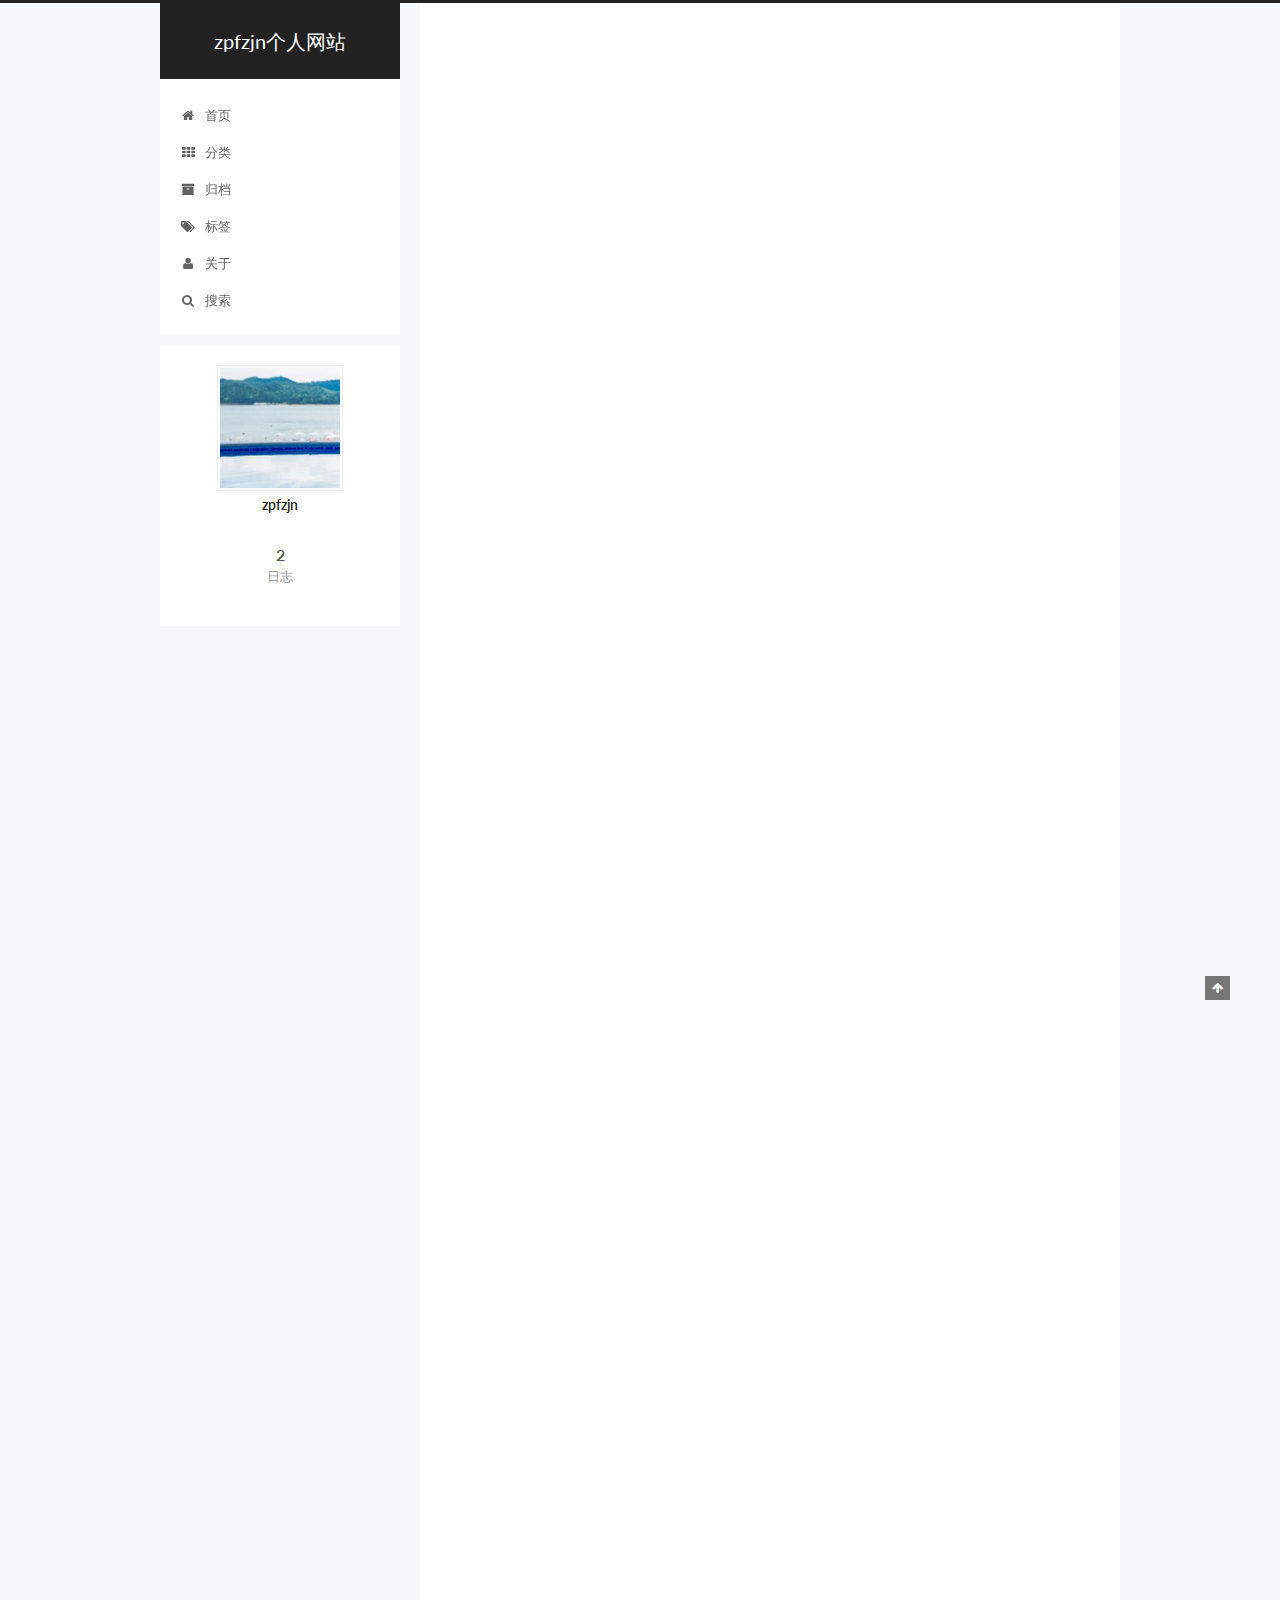
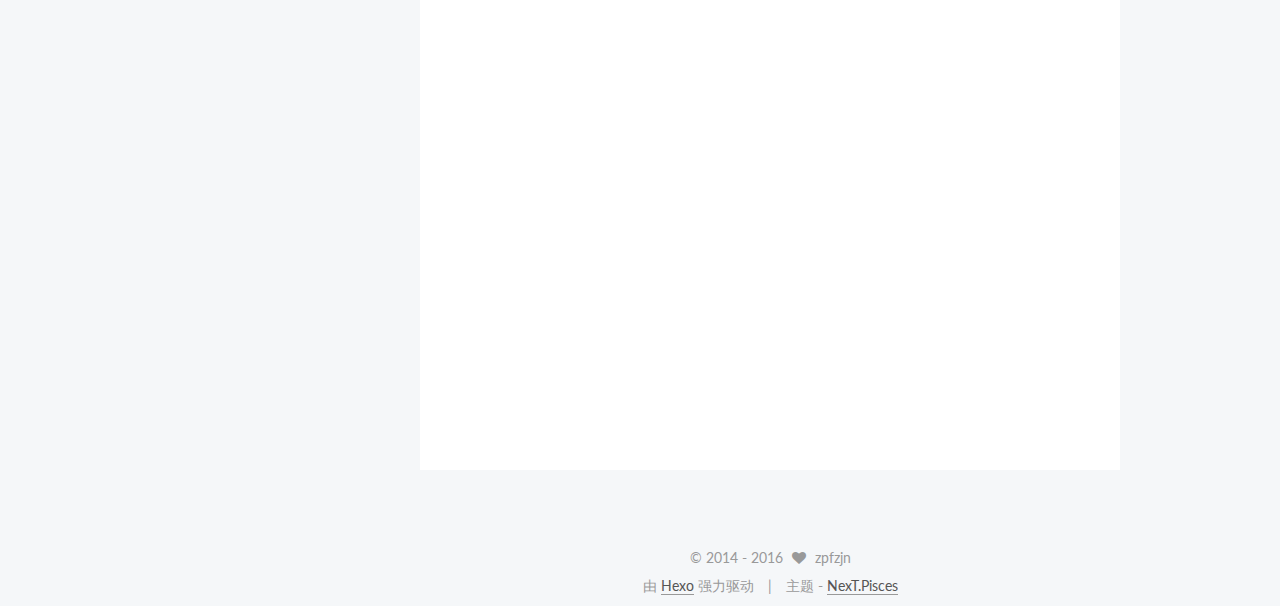
==== commit 9eac6d89: "Site updated: 2016-10-13 21:48:39" ====
--- a/index.html
+++ b/index.html
@@ -283,8 +283,8 @@
             
               
                 
-                <a class="post-title-link" href="/2016/10/12/hello-world/" itemprop="url">
-                  Hello World
+                <a class="post-title-link" href="/2016/10/13/我的第一篇文章/" itemprop="url">
+                  我的第一篇文章
                 </a>
               
             
@@ -297,8 +297,110 @@
               <i class="fa fa-calendar-o"></i>
             </span>
             <span class="post-meta-item-text">发表于</span>
-            <time itemprop="dateCreated" datetime="2016-10-12T20:23:17+08:00" content="2016-10-12">
-              2016-10-12
+            <time itemprop="dateCreated" datetime="2016-10-13T20:25:12+08:00" content="2016-10-13">
+              2016-10-13
+            </time>
+          </span>
+
+          
+
+          
+            
+          
+
+          
+
+          
+          
+
+          
+        </div>
+      </header>
+    
+
+
+    <div class="post-body" itemprop="articleBody">
+
+      
+      
+
+      
+        
+          
+            <h2 id="网站的搭建"><a href="#网站的搭建" class="headerlink" title="网站的搭建"></a>网站的搭建</h2><ol>
+<li>安装<a href="https://nodejs.org/" target="_blank" rel="external">Node.js</a></li>
+<li>安装<a href="https://git-scm.com/" target="_blank" rel="external">git</a></li>
+<li>安装Hexo<br><code>npm install -g hexo-cli</code></li>
+<li>在指定文件夹中新建所需要的文件<br><code>hexo init &lt;folder&gt;</code></li>
+<li>安装 hexo-deployer-git<br><code>npm install hexo-deployer-git --save</code></li>
+<li>在 _config.yml 中修改参数<br><code>deploy:</code><br><code>-type: git</code><br><code>repo: &lt;repository url&gt;</code><br><code>branch: [branch]</code><br><code>-type: git</code><br><code>repo: &lt;repository url&gt;</code><br><code>branch: [branch]</code></li>
+<li>配置本地config文件<br><code>Host Hostname</code><br><code>HostName git.coding.net</code><br><code>PreferredAuthentications publickey</code><br><code>IdentityFile ~/.ssh/id_rsa</code></li>
+</ol>
+
+          
+        
+      
+    </div>
+
+    <div>
+      
+    </div>
+
+    <div>
+      
+    </div>
+
+    <footer class="post-footer">
+      
+
+      
+
+      
+      
+        <div class="post-eof"></div>
+      
+    </footer>
+  </article>
+
+
+    
+      
+
+  
+  
+
+  
+  
+  
+
+  <article class="post post-type-normal " itemscope itemtype="http://schema.org/Article">
+
+    
+      <header class="post-header">
+
+        
+        
+          <h1 class="post-title" itemprop="name headline">
+            
+            
+              
+                
+                <a class="post-title-link" href="/2016/10/13/hello-world/" itemprop="url">
+                  Hello World
+                </a>
+              
+            
+          </h1>
+        
+
+        <div class="post-meta">
+          <span class="post-time">
+            <span class="post-meta-item-icon">
+              <i class="fa fa-calendar-o"></i>
+            </span>
+            <span class="post-meta-item-text">发表于</span>
+            <time itemprop="dateCreated" datetime="2016-10-13T12:54:23+08:00" content="2016-10-13">
+              2016-10-13
             </time>
           </span>
 
@@ -405,7 +507,7 @@
         <nav class="site-state motion-element">
           <div class="site-state-item site-state-posts">
             <a href="/archives">
-              <span class="site-state-item-count">1</span>
+              <span class="site-state-item-count">2</span>
               <span class="site-state-item-name">日志</span>
             </a>
           </div>
--- a/css/main.css
+++ b/css/main.css
@@ -1549,7 +1549,7 @@
   width: 4px;
   height: 4px;
   border-radius: 50%;
-  background: #444dd1;
+  background: #ebffc7;
 }
 .links-of-blogroll {
   font-size: 13px;
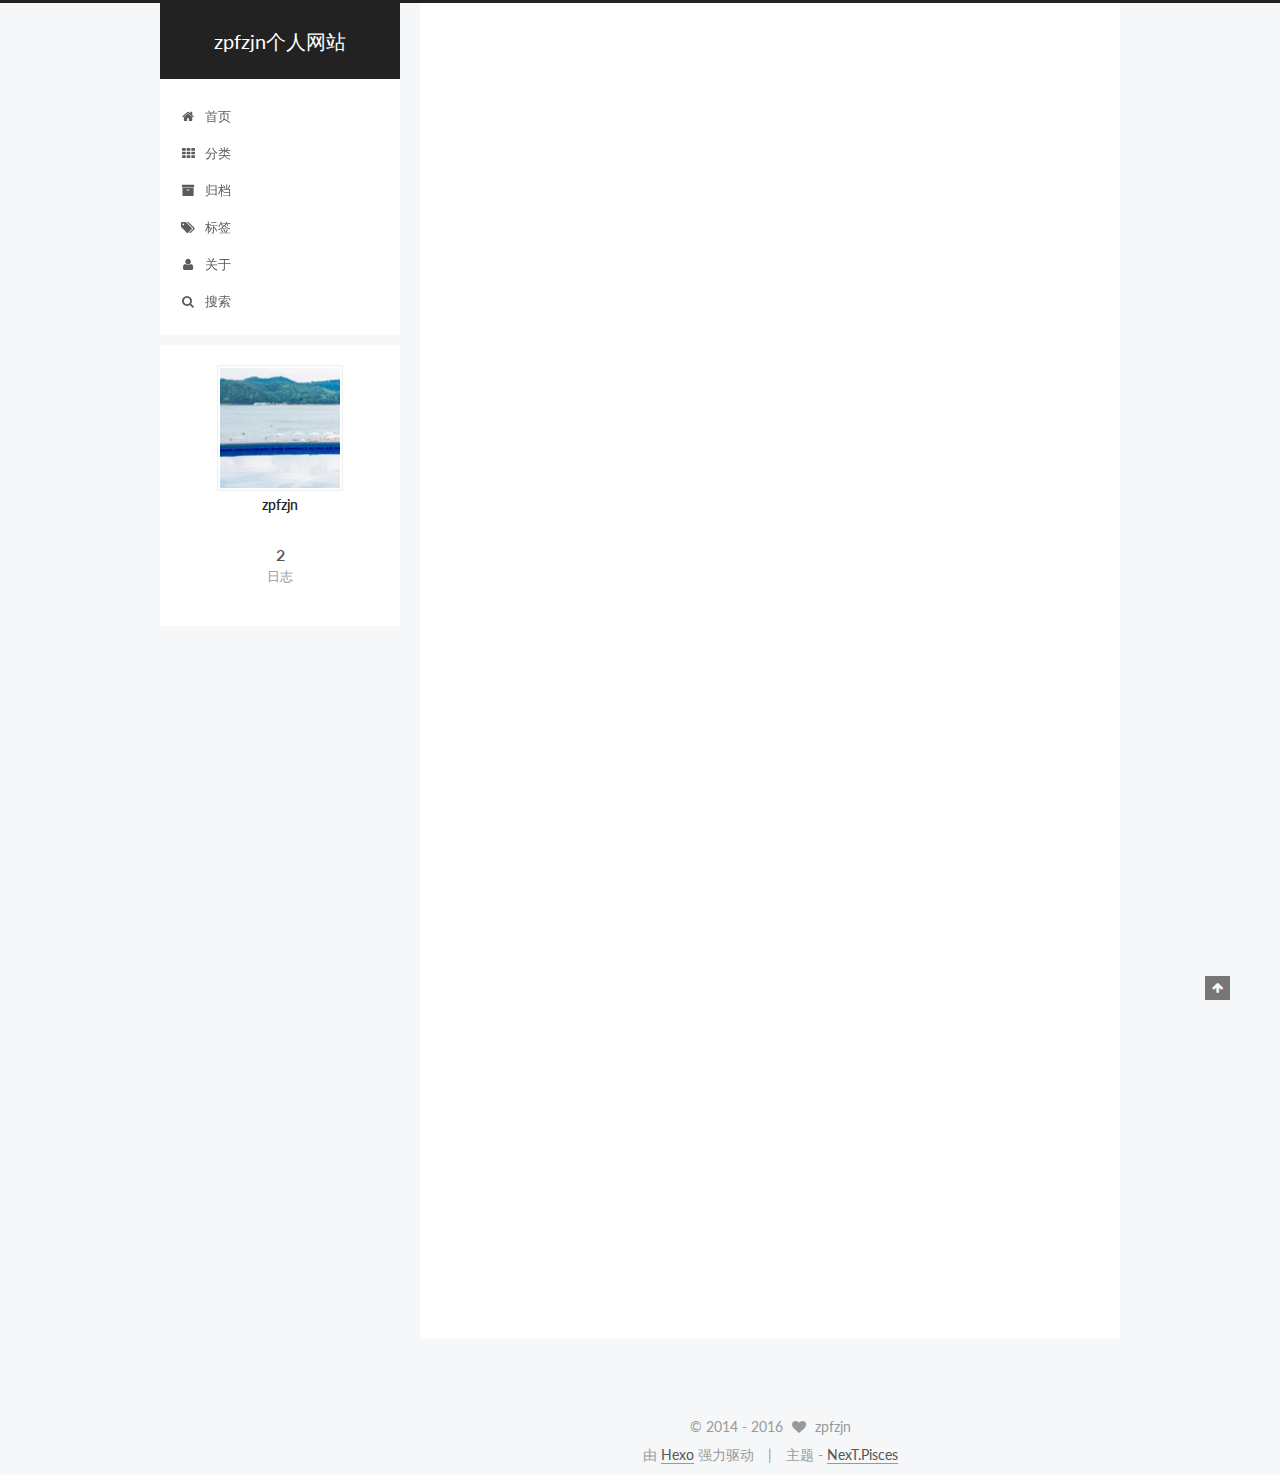
==== commit ccac2b3e: "Site updated: 2016-10-13 21:52:43" ====
--- a/index.html
+++ b/index.html
@@ -428,18 +428,12 @@
 
       
         
-          
-            <p>Welcome to <a href="https://hexo.io/" target="_blank" rel="external">Hexo</a>! This is your very first post. Check <a href="https://hexo.io/docs/" target="_blank" rel="external">documentation</a> for more info. If you get any problems when using Hexo, you can find the answer in <a href="https://hexo.io/docs/troubleshooting.html" target="_blank" rel="external">troubleshooting</a> or you can ask me on <a href="https://github.com/hexojs/hexo/issues" target="_blank" rel="external">GitHub</a>.</p>
-<h2 id="Quick-Start"><a href="#Quick-Start" class="headerlink" title="Quick Start"></a>Quick Start</h2><h3 id="Create-a-new-post"><a href="#Create-a-new-post" class="headerlink" title="Create a new post"></a>Create a new post</h3><figure class="highlight bash"><table><tr><td class="gutter"><pre><div class="line">1</div></pre></td><td class="code"><pre><div class="line">$ hexo new <span class="string">"My New Post"</span></div></pre></td></tr></table></figure>
-<p>More info: <a href="https://hexo.io/docs/writing.html" target="_blank" rel="external">Writing</a></p>
-<h3 id="Run-server"><a href="#Run-server" class="headerlink" title="Run server"></a>Run server</h3><figure class="highlight bash"><table><tr><td class="gutter"><pre><div class="line">1</div></pre></td><td class="code"><pre><div class="line">$ hexo server</div></pre></td></tr></table></figure>
-<p>More info: <a href="https://hexo.io/docs/server.html" target="_blank" rel="external">Server</a></p>
-<h3 id="Generate-static-files"><a href="#Generate-static-files" class="headerlink" title="Generate static files"></a>Generate static files</h3><figure class="highlight bash"><table><tr><td class="gutter"><pre><div class="line">1</div></pre></td><td class="code"><pre><div class="line">$ hexo generate</div></pre></td></tr></table></figure>
-<p>More info: <a href="https://hexo.io/docs/generating.html" target="_blank" rel="external">Generating</a></p>
-<h3 id="Deploy-to-remote-sites"><a href="#Deploy-to-remote-sites" class="headerlink" title="Deploy to remote sites"></a>Deploy to remote sites</h3><figure class="highlight bash"><table><tr><td class="gutter"><pre><div class="line">1</div></pre></td><td class="code"><pre><div class="line">$ hexo deploy</div></pre></td></tr></table></figure>
-<p>More info: <a href="https://hexo.io/docs/deployment.html" target="_blank" rel="external">Deployment</a></p>
-
-          
+          <p>Welcome to <a href="https://hexo.io/">Hexo</a>! This is your very first post. Check <a href="https://hexo.io/docs/">documentation</a> for more info. If you get any problems when using Hexo, you can find the answer in <a href="https://hexo.io/docs/troubleshooting.html">troubleshooting</a> or you can ask me on <a href="https://github.com/hexojs/hexo/issues">GitHub</a>.<br>
+          <div class="post-more-link text-center">
+            <a class="btn" href="/2016/10/13/hello-world/#more" rel="contents">
+              阅读全文 &raquo;
+            </a>
+          </div>
         
       
     </div>
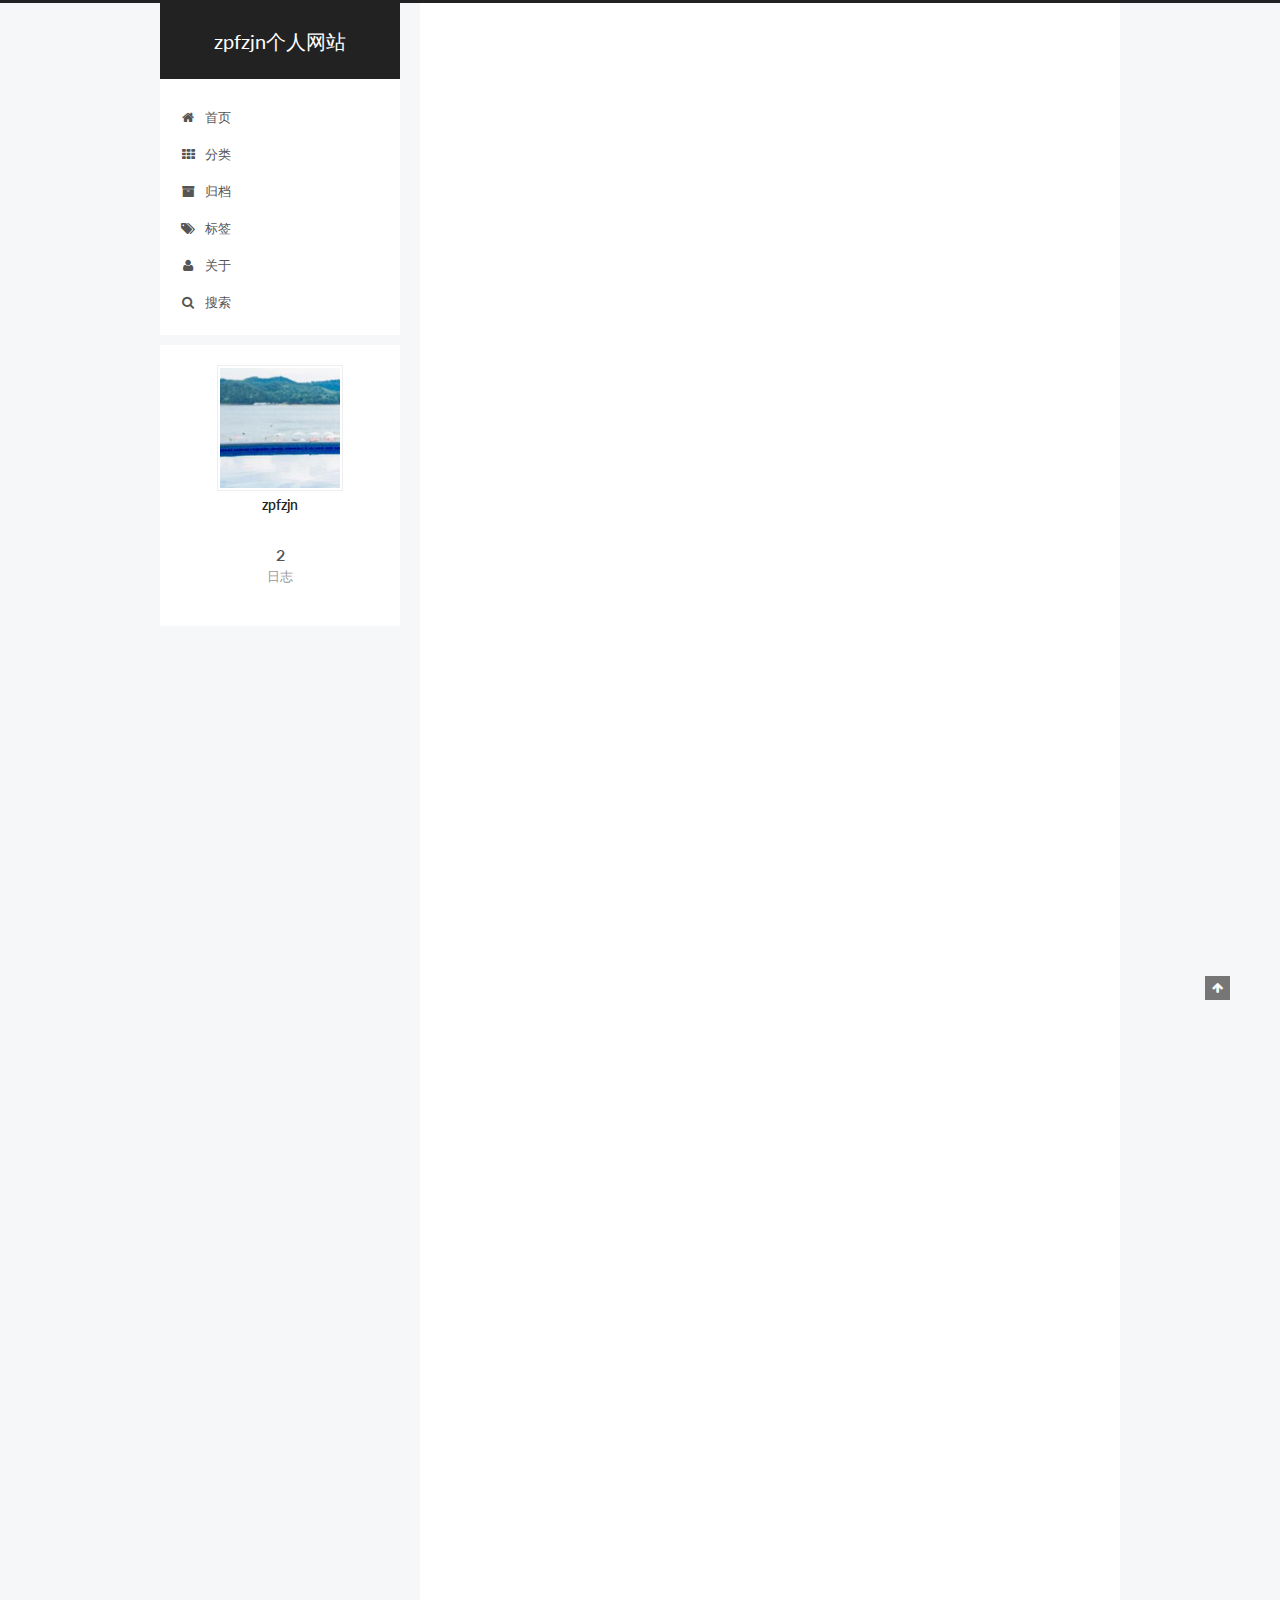
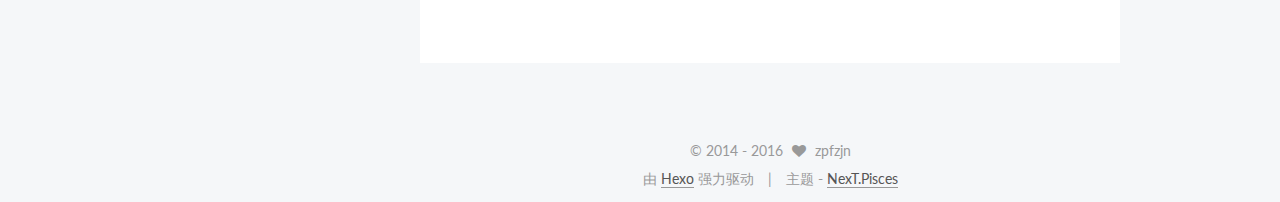
==== commit 95ed826f: "Site updated: 2016-10-13 21:56:34" ====
--- a/index.html
+++ b/index.html
@@ -327,13 +327,11 @@
       
         
           
-            <h2 id="网站的搭建"><a href="#网站的搭建" class="headerlink" title="网站的搭建"></a>网站的搭建</h2><ol>
-<li>安装<a href="https://nodejs.org/" target="_blank" rel="external">Node.js</a></li>
-<li>安装<a href="https://git-scm.com/" target="_blank" rel="external">git</a></li>
-<li>安装Hexo<br><code>npm install -g hexo-cli</code></li>
-<li>在指定文件夹中新建所需要的文件<br><code>hexo init &lt;folder&gt;</code></li>
-<li>安装 hexo-deployer-git<br><code>npm install hexo-deployer-git --save</code></li>
-<li>在 _config.yml 中修改参数<br><code>deploy:</code><br><code>-type: git</code><br><code>repo: &lt;repository url&gt;</code><br><code>branch: [branch]</code><br><code>-type: git</code><br><code>repo: &lt;repository url&gt;</code><br><code>branch: [branch]</code></li>
+            <h2 id="网站的搭建"><a href="#网站的搭建" class="headerlink" title="网站的搭建"></a>网站的搭建</h2><h3 id="1-安装Node-js"><a href="#1-安装Node-js" class="headerlink" title="1. 安装Node.js"></a>1. 安装<a href="https://nodejs.org/" target="_blank" rel="external">Node.js</a></h3><h3 id="2-安装git"><a href="#2-安装git" class="headerlink" title="2. 安装git"></a>2. 安装<a href="https://git-scm.com/" target="_blank" rel="external">git</a></h3><h3 id="3-安装Hexo"><a href="#3-安装Hexo" class="headerlink" title="3. 安装Hexo"></a>3. 安装Hexo</h3><pre><code>`npm install -g hexo-cli`
+</code></pre><h3 id="4-在指定文件夹中新建所需要的文件"><a href="#4-在指定文件夹中新建所需要的文件" class="headerlink" title="4. 在指定文件夹中新建所需要的文件"></a>4. 在指定文件夹中新建所需要的文件</h3><pre><code>`hexo init &lt;folder&gt;`
+</code></pre><h3 id="5-安装-hexo-deployer-git"><a href="#5-安装-hexo-deployer-git" class="headerlink" title="5. 安装 hexo-deployer-git"></a>5. 安装 hexo-deployer-git</h3><pre><code>`npm install hexo-deployer-git --save`
+</code></pre><h3 id="6-在-config-yml-中修改参数"><a href="#6-在-config-yml-中修改参数" class="headerlink" title="6. 在 _config.yml 中修改参数"></a>6. 在 _config.yml 中修改参数</h3><p> <code>deploy:</code><br><code>-type: git</code><br>  <code>repo: &lt;repository url&gt;</code><br>  <code>branch: [branch]</code><br><code>-type: git</code><br>  <code>repo: &lt;repository url&gt;</code><br>  <code>branch: [branch]</code></p>
+<ol>
 <li>配置本地config文件<br><code>Host Hostname</code><br><code>HostName git.coding.net</code><br><code>PreferredAuthentications publickey</code><br><code>IdentityFile ~/.ssh/id_rsa</code></li>
 </ol>
 
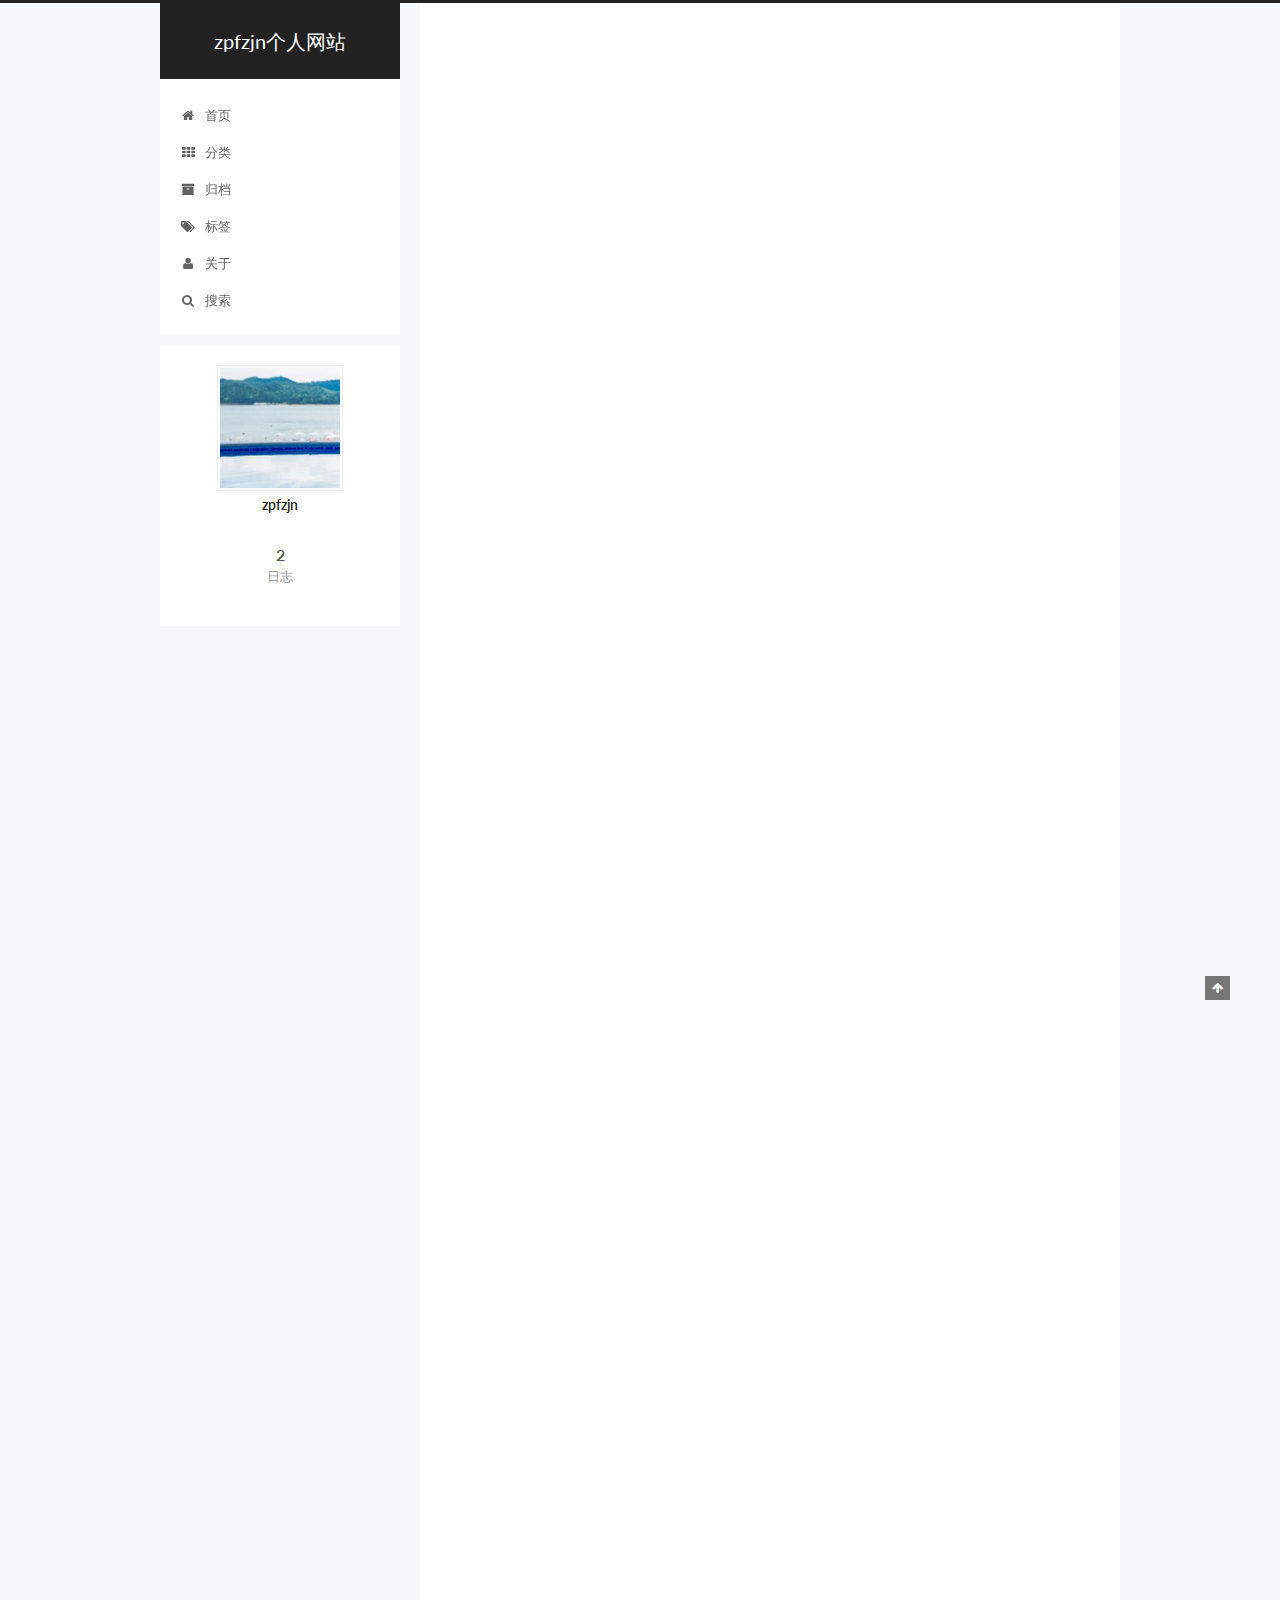
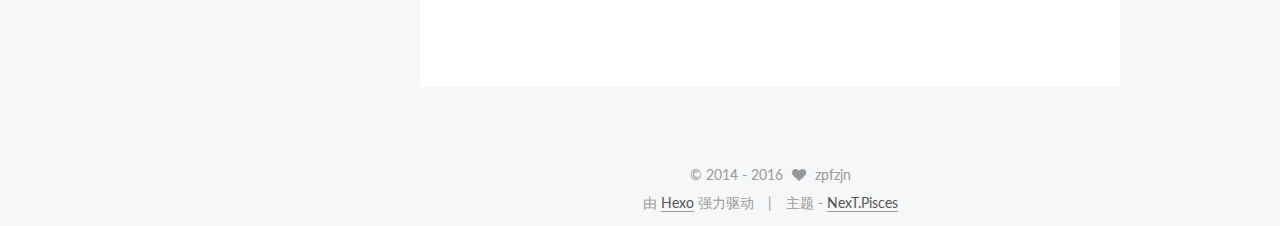
==== commit 41234bee: "Site updated: 2016-10-13 21:59:34" ====
--- a/index.html
+++ b/index.html
@@ -327,13 +327,11 @@
       
         
           
-            <h2 id="网站的搭建"><a href="#网站的搭建" class="headerlink" title="网站的搭建"></a>网站的搭建</h2><h3 id="1-安装Node-js"><a href="#1-安装Node-js" class="headerlink" title="1. 安装Node.js"></a>1. 安装<a href="https://nodejs.org/" target="_blank" rel="external">Node.js</a></h3><h3 id="2-安装git"><a href="#2-安装git" class="headerlink" title="2. 安装git"></a>2. 安装<a href="https://git-scm.com/" target="_blank" rel="external">git</a></h3><h3 id="3-安装Hexo"><a href="#3-安装Hexo" class="headerlink" title="3. 安装Hexo"></a>3. 安装Hexo</h3><pre><code>`npm install -g hexo-cli`
-</code></pre><h3 id="4-在指定文件夹中新建所需要的文件"><a href="#4-在指定文件夹中新建所需要的文件" class="headerlink" title="4. 在指定文件夹中新建所需要的文件"></a>4. 在指定文件夹中新建所需要的文件</h3><pre><code>`hexo init &lt;folder&gt;`
-</code></pre><h3 id="5-安装-hexo-deployer-git"><a href="#5-安装-hexo-deployer-git" class="headerlink" title="5. 安装 hexo-deployer-git"></a>5. 安装 hexo-deployer-git</h3><pre><code>`npm install hexo-deployer-git --save`
-</code></pre><h3 id="6-在-config-yml-中修改参数"><a href="#6-在-config-yml-中修改参数" class="headerlink" title="6. 在 _config.yml 中修改参数"></a>6. 在 _config.yml 中修改参数</h3><p> <code>deploy:</code><br><code>-type: git</code><br>  <code>repo: &lt;repository url&gt;</code><br>  <code>branch: [branch]</code><br><code>-type: git</code><br>  <code>repo: &lt;repository url&gt;</code><br>  <code>branch: [branch]</code></p>
-<ol>
-<li>配置本地config文件<br><code>Host Hostname</code><br><code>HostName git.coding.net</code><br><code>PreferredAuthentications publickey</code><br><code>IdentityFile ~/.ssh/id_rsa</code></li>
-</ol>
+            <h2 id="网站的搭建"><a href="#网站的搭建" class="headerlink" title="网站的搭建"></a>网站的搭建</h2><h3 id="安装Node-js"><a href="#安装Node-js" class="headerlink" title="安装Node.js"></a>安装<a href="https://nodejs.org/" target="_blank" rel="external">Node.js</a></h3><h3 id="安装git"><a href="#安装git" class="headerlink" title="安装git"></a>安装<a href="https://git-scm.com/" target="_blank" rel="external">git</a></h3><h3 id="安装Hexo"><a href="#安装Hexo" class="headerlink" title="安装Hexo"></a>安装Hexo</h3><pre><code>`npm install -g hexo-cli`
+</code></pre><h3 id="在指定文件夹中新建所需要的文件"><a href="#在指定文件夹中新建所需要的文件" class="headerlink" title="在指定文件夹中新建所需要的文件"></a>在指定文件夹中新建所需要的文件</h3><pre><code>`hexo init &lt;folder&gt;`
+</code></pre><h3 id="安装-hexo-deployer-git"><a href="#安装-hexo-deployer-git" class="headerlink" title="安装 hexo-deployer-git"></a>安装 hexo-deployer-git</h3><pre><code>`npm install hexo-deployer-git --save`
+</code></pre><h3 id="在-config-yml-中修改参数"><a href="#在-config-yml-中修改参数" class="headerlink" title="在 _config.yml 中修改参数"></a>在 _config.yml 中修改参数</h3><p> <code>deploy:</code><br><code>-type: git</code><br>  <code>repo: &lt;repository url&gt;</code><br>  <code>branch: [branch]</code><br><code>-type: git</code><br>  <code>repo: &lt;repository url&gt;</code><br>  <code>branch: [branch]</code></p>
+<h3 id="配置本地config文件"><a href="#配置本地config文件" class="headerlink" title="配置本地config文件"></a>配置本地config文件</h3><p> <code>Host Hostname</code><br>    <code>HostName git.coding.net</code><br>    <code>PreferredAuthentications publickey</code><br>    <code>IdentityFile ~/.ssh/id_rsa</code></p>
 
           
         
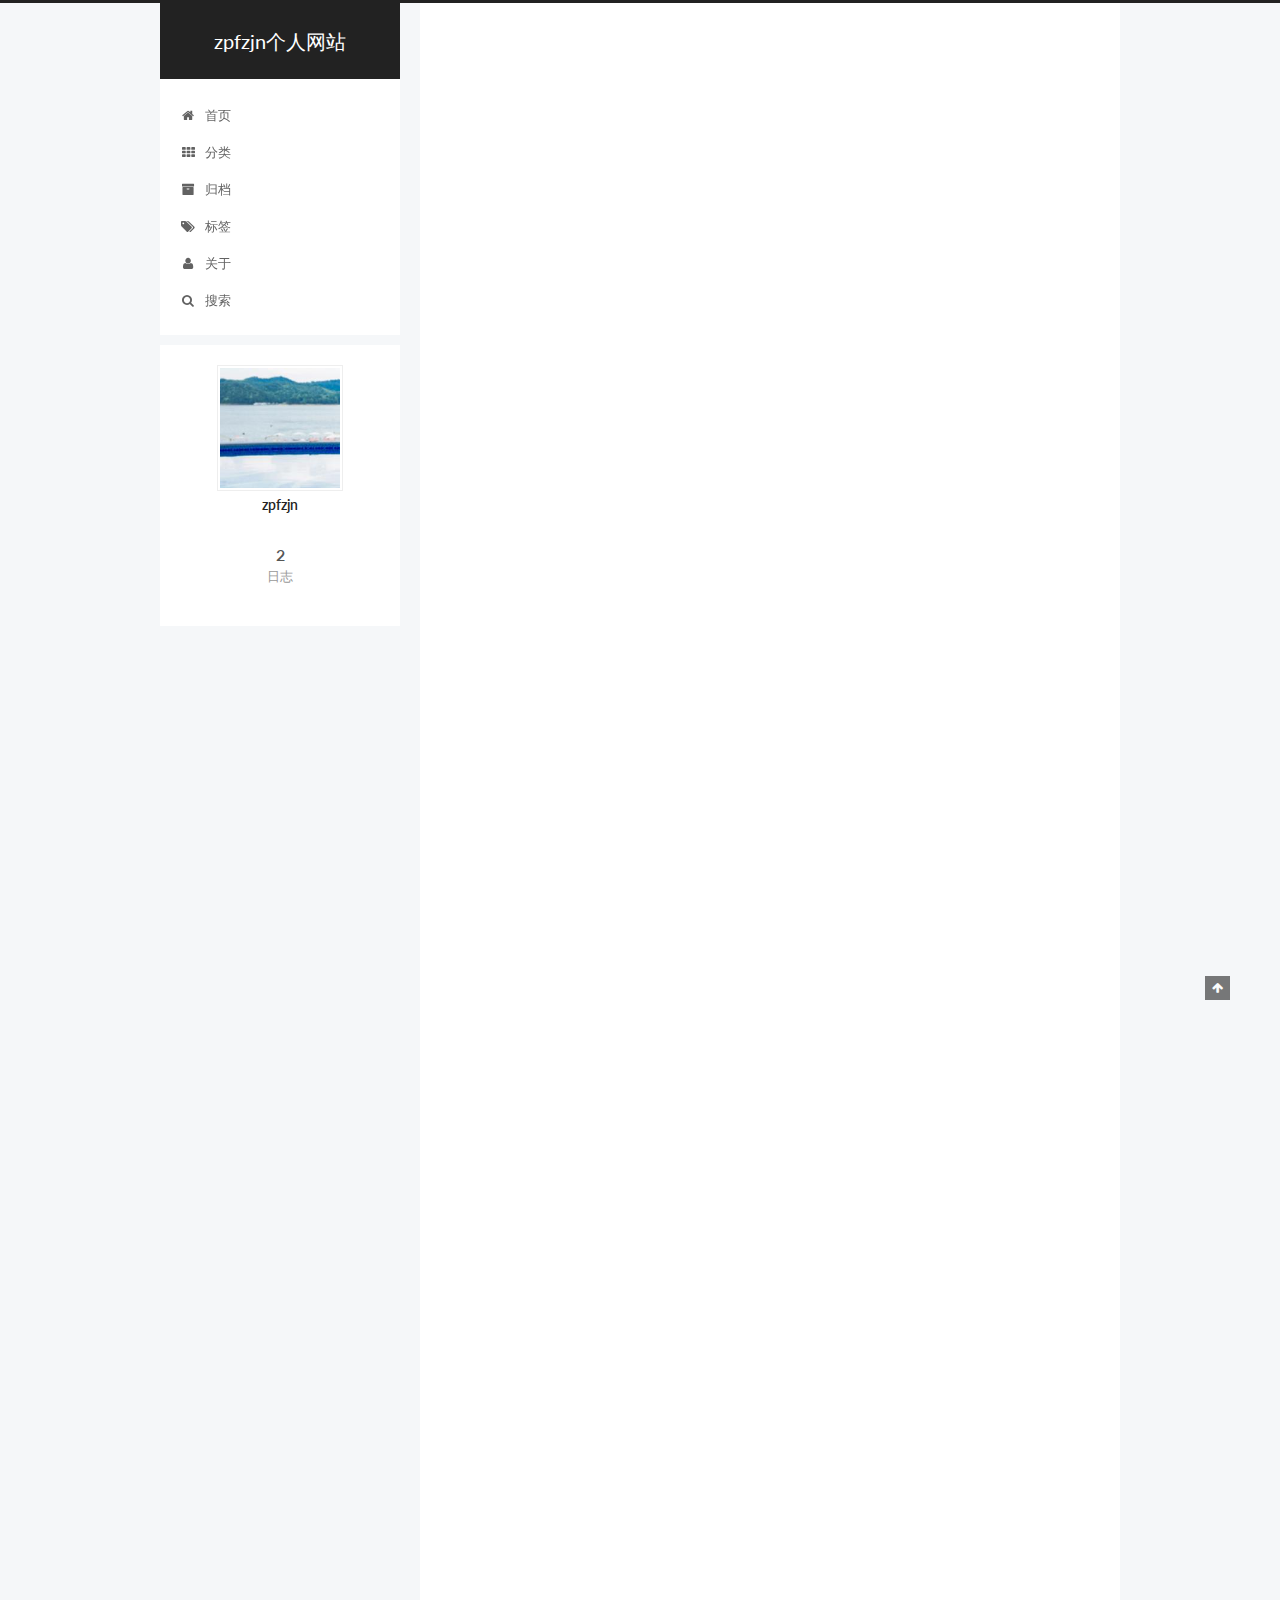
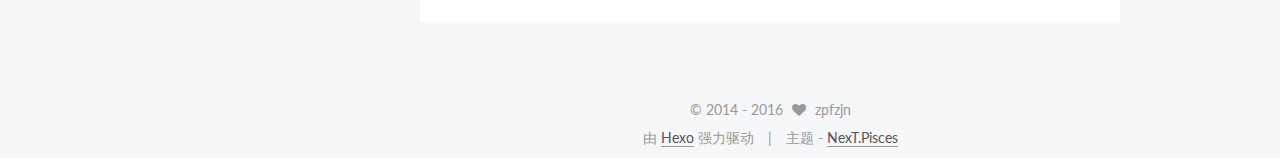
==== commit e3475913: "Site updated: 2016-10-13 22:01:43" ====
--- a/index.html
+++ b/index.html
@@ -327,10 +327,10 @@
       
         
           
-            <h2 id="网站的搭建"><a href="#网站的搭建" class="headerlink" title="网站的搭建"></a>网站的搭建</h2><h3 id="安装Node-js"><a href="#安装Node-js" class="headerlink" title="安装Node.js"></a>安装<a href="https://nodejs.org/" target="_blank" rel="external">Node.js</a></h3><h3 id="安装git"><a href="#安装git" class="headerlink" title="安装git"></a>安装<a href="https://git-scm.com/" target="_blank" rel="external">git</a></h3><h3 id="安装Hexo"><a href="#安装Hexo" class="headerlink" title="安装Hexo"></a>安装Hexo</h3><pre><code>`npm install -g hexo-cli`
-</code></pre><h3 id="在指定文件夹中新建所需要的文件"><a href="#在指定文件夹中新建所需要的文件" class="headerlink" title="在指定文件夹中新建所需要的文件"></a>在指定文件夹中新建所需要的文件</h3><pre><code>`hexo init &lt;folder&gt;`
-</code></pre><h3 id="安装-hexo-deployer-git"><a href="#安装-hexo-deployer-git" class="headerlink" title="安装 hexo-deployer-git"></a>安装 hexo-deployer-git</h3><pre><code>`npm install hexo-deployer-git --save`
-</code></pre><h3 id="在-config-yml-中修改参数"><a href="#在-config-yml-中修改参数" class="headerlink" title="在 _config.yml 中修改参数"></a>在 _config.yml 中修改参数</h3><p> <code>deploy:</code><br><code>-type: git</code><br>  <code>repo: &lt;repository url&gt;</code><br>  <code>branch: [branch]</code><br><code>-type: git</code><br>  <code>repo: &lt;repository url&gt;</code><br>  <code>branch: [branch]</code></p>
+            <h2 id="网站的搭建"><a href="#网站的搭建" class="headerlink" title="网站的搭建"></a>网站的搭建</h2><h3 id="安装Node-js"><a href="#安装Node-js" class="headerlink" title="安装Node.js"></a>安装<a href="https://nodejs.org/" target="_blank" rel="external">Node.js</a></h3><h3 id="安装git"><a href="#安装git" class="headerlink" title="安装git"></a>安装<a href="https://git-scm.com/" target="_blank" rel="external">git</a></h3><h3 id="安装Hexo"><a href="#安装Hexo" class="headerlink" title="安装Hexo"></a>安装Hexo</h3><p><code>npm install -g hexo-cli</code></p>
+<h3 id="在指定文件夹中新建所需要的文件"><a href="#在指定文件夹中新建所需要的文件" class="headerlink" title="在指定文件夹中新建所需要的文件"></a>在指定文件夹中新建所需要的文件</h3><p>   <code>hexo init &lt;folder&gt;</code></p>
+<h3 id="安装-hexo-deployer-git"><a href="#安装-hexo-deployer-git" class="headerlink" title="安装 hexo-deployer-git"></a>安装 hexo-deployer-git</h3><p><code>npm install hexo-deployer-git --save</code></p>
+<h3 id="在-config-yml-中修改参数"><a href="#在-config-yml-中修改参数" class="headerlink" title="在 _config.yml 中修改参数"></a>在 _config.yml 中修改参数</h3><p> <code>deploy:</code><br><code>-type: git</code><br>  <code>repo: &lt;repository url&gt;</code><br>  <code>branch: [branch]</code><br><code>-type: git</code><br>  <code>repo: &lt;repository url&gt;</code><br>  <code>branch: [branch]</code></p>
 <h3 id="配置本地config文件"><a href="#配置本地config文件" class="headerlink" title="配置本地config文件"></a>配置本地config文件</h3><p> <code>Host Hostname</code><br>    <code>HostName git.coding.net</code><br>    <code>PreferredAuthentications publickey</code><br>    <code>IdentityFile ~/.ssh/id_rsa</code></p>
 
           
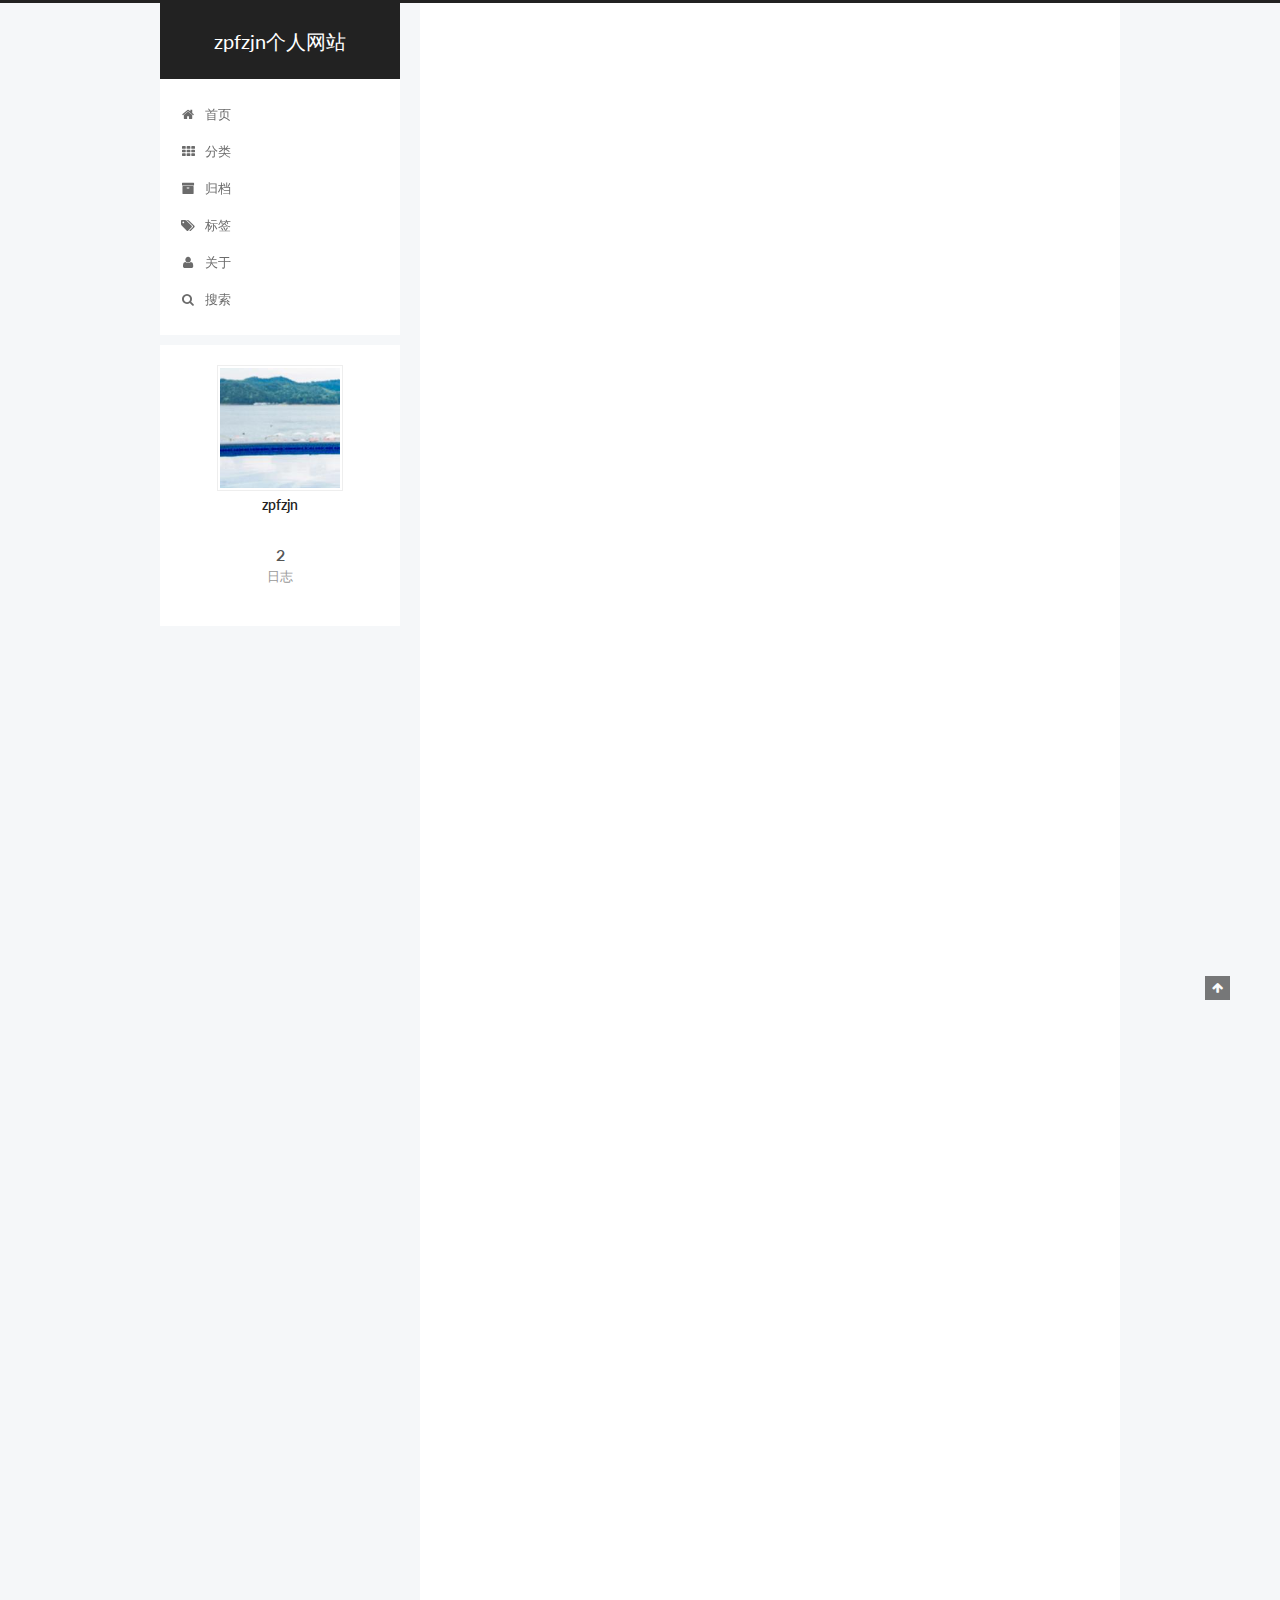
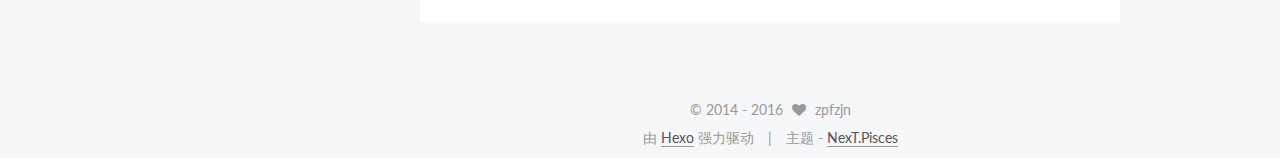
==== commit 7eb24c8d: "Site updated: 2016-10-14 19:33:03" ====
--- a/index.html
+++ b/index.html
@@ -327,7 +327,7 @@
       
         
           
-            <h2 id="网站的搭建"><a href="#网站的搭建" class="headerlink" title="网站的搭建"></a>网站的搭建</h2><h3 id="安装Node-js"><a href="#安装Node-js" class="headerlink" title="安装Node.js"></a>安装<a href="https://nodejs.org/" target="_blank" rel="external">Node.js</a></h3><h3 id="安装git"><a href="#安装git" class="headerlink" title="安装git"></a>安装<a href="https://git-scm.com/" target="_blank" rel="external">git</a></h3><h3 id="安装Hexo"><a href="#安装Hexo" class="headerlink" title="安装Hexo"></a>安装Hexo</h3><p><code>npm install -g hexo-cli</code></p>
+            <h2 id="网站的搭建过程"><a href="#网站的搭建过程" class="headerlink" title="网站的搭建过程"></a>网站的搭建过程</h2><h3 id="安装Node-js"><a href="#安装Node-js" class="headerlink" title="安装Node.js"></a>安装<a href="https://nodejs.org/" target="_blank" rel="external">Node.js</a></h3><h3 id="安装git"><a href="#安装git" class="headerlink" title="安装git"></a>安装<a href="https://git-scm.com/" target="_blank" rel="external">git</a></h3><h3 id="安装Hexo"><a href="#安装Hexo" class="headerlink" title="安装Hexo"></a>安装Hexo</h3><p><code>npm install -g hexo-cli</code></p>
 <h3 id="在指定文件夹中新建所需要的文件"><a href="#在指定文件夹中新建所需要的文件" class="headerlink" title="在指定文件夹中新建所需要的文件"></a>在指定文件夹中新建所需要的文件</h3><p>   <code>hexo init &lt;folder&gt;</code></p>
 <h3 id="安装-hexo-deployer-git"><a href="#安装-hexo-deployer-git" class="headerlink" title="安装 hexo-deployer-git"></a>安装 hexo-deployer-git</h3><p><code>npm install hexo-deployer-git --save</code></p>
 <h3 id="在-config-yml-中修改参数"><a href="#在-config-yml-中修改参数" class="headerlink" title="在 _config.yml 中修改参数"></a>在 _config.yml 中修改参数</h3><p> <code>deploy:</code><br><code>-type: git</code><br>  <code>repo: &lt;repository url&gt;</code><br>  <code>branch: [branch]</code><br><code>-type: git</code><br>  <code>repo: &lt;repository url&gt;</code><br>  <code>branch: [branch]</code></p>
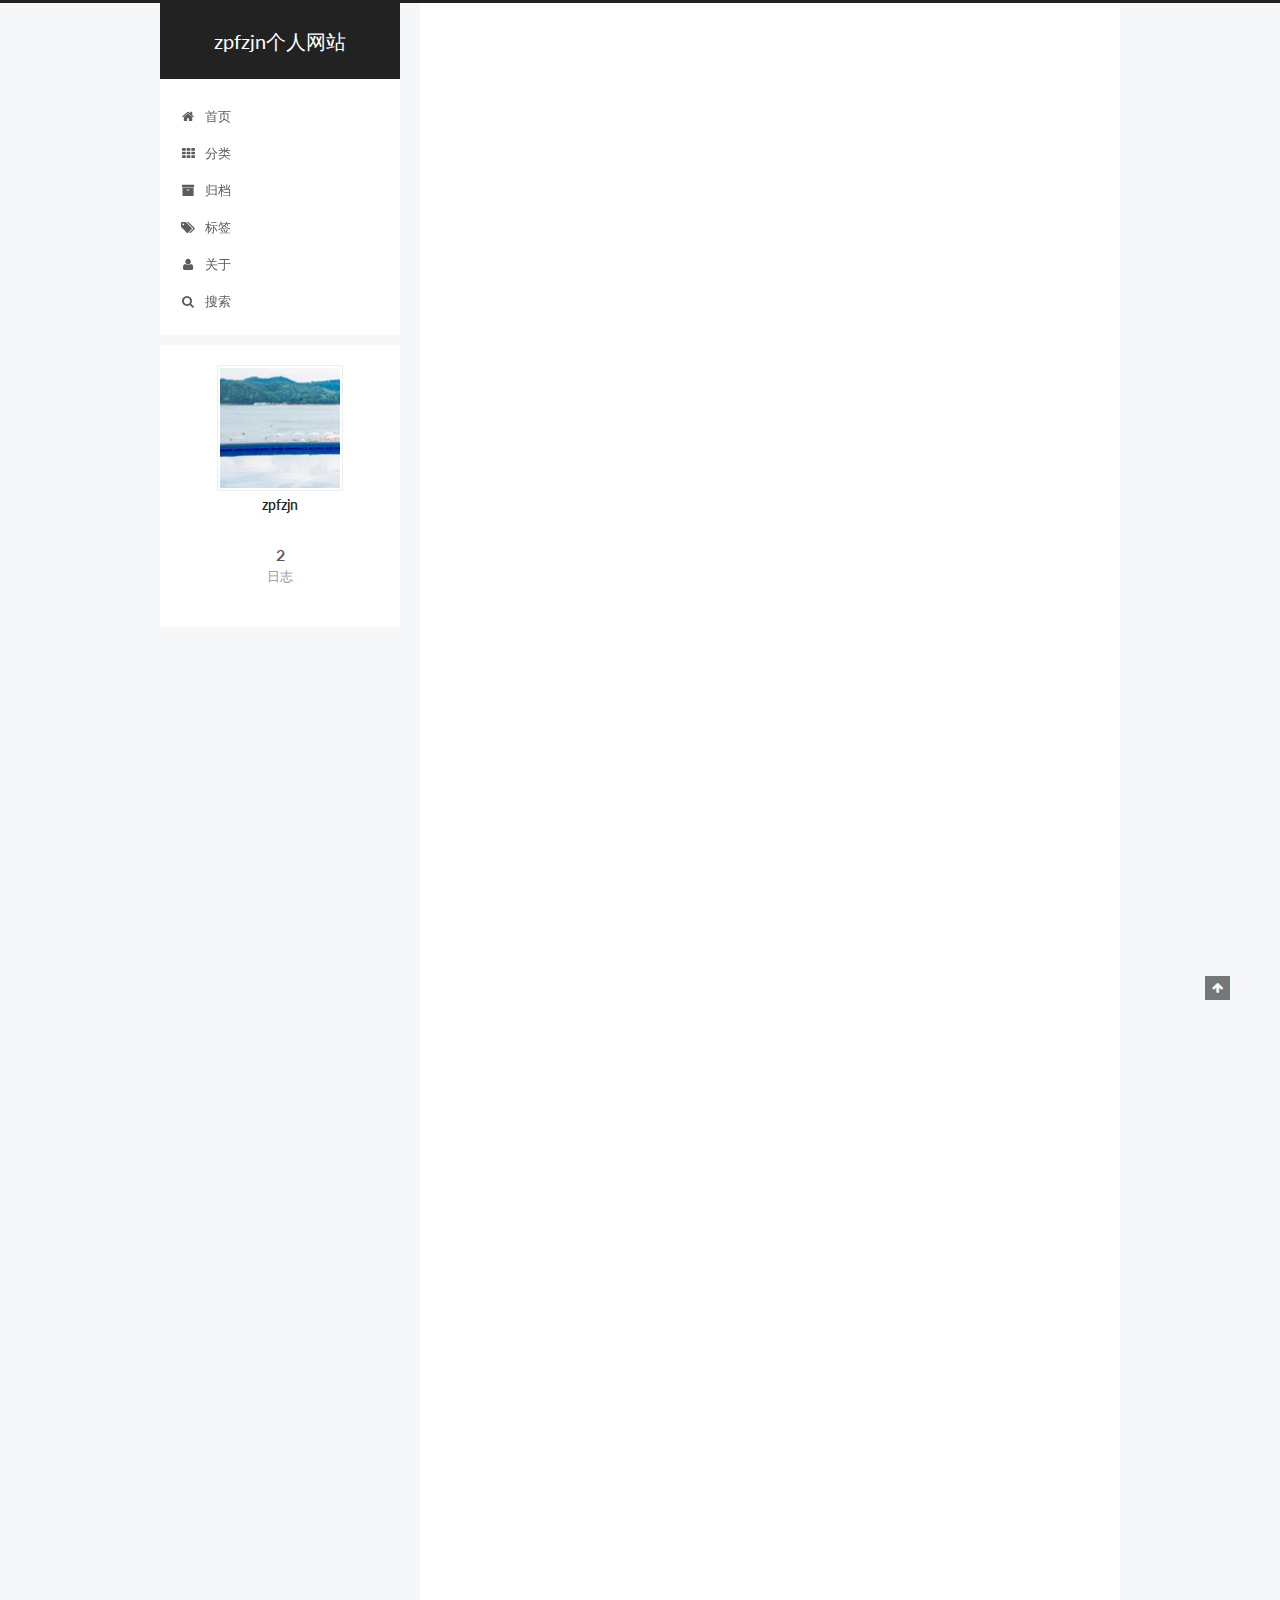
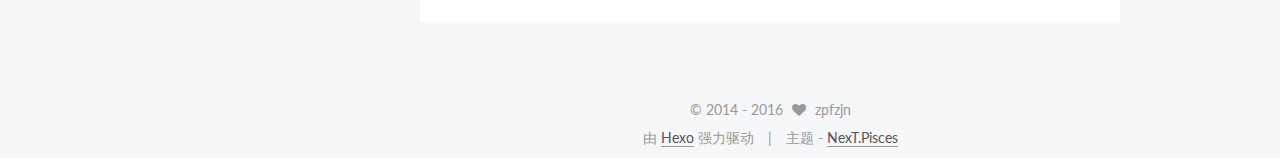
==== commit 1125ea29: "Site updated: 2016-10-14 19:34:20" ====
--- a/index.html
+++ b/index.html
@@ -327,7 +327,7 @@
       
         
           
-            <h2 id="网站的搭建过程"><a href="#网站的搭建过程" class="headerlink" title="网站的搭建过程"></a>网站的搭建过程</h2><h3 id="安装Node-js"><a href="#安装Node-js" class="headerlink" title="安装Node.js"></a>安装<a href="https://nodejs.org/" target="_blank" rel="external">Node.js</a></h3><h3 id="安装git"><a href="#安装git" class="headerlink" title="安装git"></a>安装<a href="https://git-scm.com/" target="_blank" rel="external">git</a></h3><h3 id="安装Hexo"><a href="#安装Hexo" class="headerlink" title="安装Hexo"></a>安装Hexo</h3><p><code>npm install -g hexo-cli</code></p>
+            <h2 id="网站的搭建方案"><a href="#网站的搭建方案" class="headerlink" title="网站的搭建方案"></a>网站的搭建方案</h2><h3 id="安装Node-js"><a href="#安装Node-js" class="headerlink" title="安装Node.js"></a>安装<a href="https://nodejs.org/" target="_blank" rel="external">Node.js</a></h3><h3 id="安装git"><a href="#安装git" class="headerlink" title="安装git"></a>安装<a href="https://git-scm.com/" target="_blank" rel="external">git</a></h3><h3 id="安装Hexo"><a href="#安装Hexo" class="headerlink" title="安装Hexo"></a>安装Hexo</h3><p><code>npm install -g hexo-cli</code></p>
 <h3 id="在指定文件夹中新建所需要的文件"><a href="#在指定文件夹中新建所需要的文件" class="headerlink" title="在指定文件夹中新建所需要的文件"></a>在指定文件夹中新建所需要的文件</h3><p>   <code>hexo init &lt;folder&gt;</code></p>
 <h3 id="安装-hexo-deployer-git"><a href="#安装-hexo-deployer-git" class="headerlink" title="安装 hexo-deployer-git"></a>安装 hexo-deployer-git</h3><p><code>npm install hexo-deployer-git --save</code></p>
 <h3 id="在-config-yml-中修改参数"><a href="#在-config-yml-中修改参数" class="headerlink" title="在 _config.yml 中修改参数"></a>在 _config.yml 中修改参数</h3><p> <code>deploy:</code><br><code>-type: git</code><br>  <code>repo: &lt;repository url&gt;</code><br>  <code>branch: [branch]</code><br><code>-type: git</code><br>  <code>repo: &lt;repository url&gt;</code><br>  <code>branch: [branch]</code></p>
